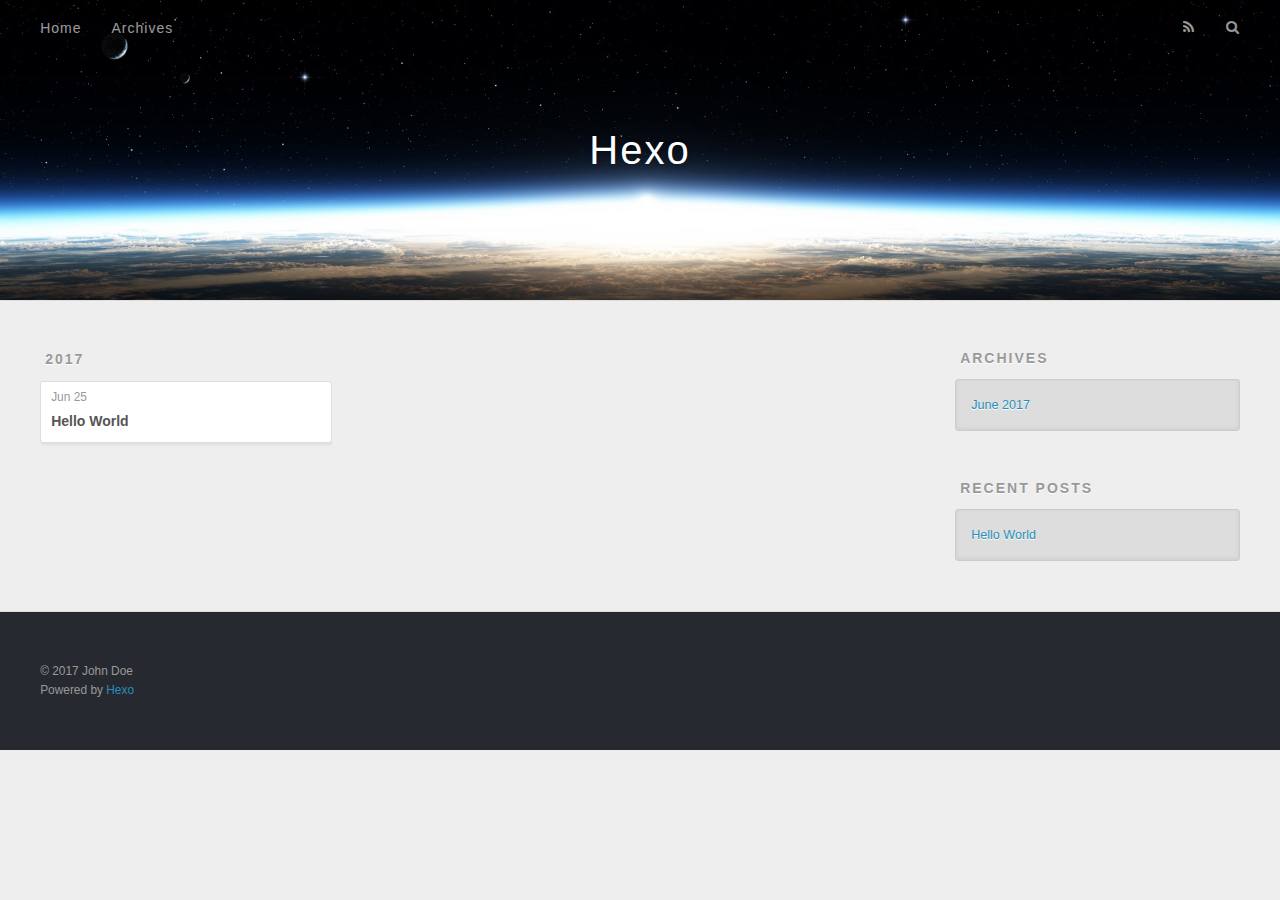
==== archives/index.html @ e37a4d8c "Site updated: 2017-06-25 23:27:03" ====
<!DOCTYPE html>
<html>
<head>
  <meta charset="utf-8">
  
  <title>Archives | Hexo</title>
  <meta name="viewport" content="width=device-width, initial-scale=1, maximum-scale=1">
  <meta property="og:type" content="website">
<meta property="og:title" content="Hexo">
<meta property="og:url" content="http://yoursite.com/archives/index.html">
<meta property="og:site_name" content="Hexo">
<meta name="twitter:card" content="summary">
<meta name="twitter:title" content="Hexo">
  
    <link rel="alternate" href="/atom.xml" title="Hexo" type="application/atom+xml">
  
  
    <link rel="icon" href="/favicon.png">
  
  
    <link href="//fonts.googleapis.com/css?family=Source+Code+Pro" rel="stylesheet" type="text/css">
  
  <link rel="stylesheet" href="/css/style.css">
  

</head>

<body>
  <div id="container">
    <div id="wrap">
      <header id="header">
  <div id="banner"></div>
  <div id="header-outer" class="outer">
    <div id="header-title" class="inner">
      <h1 id="logo-wrap">
        <a href="/" id="logo">Hexo</a>
      </h1>
      
    </div>
    <div id="header-inner" class="inner">
      <nav id="main-nav">
        <a id="main-nav-toggle" class="nav-icon"></a>
        
          <a class="main-nav-link" href="/">Home</a>
        
          <a class="main-nav-link" href="/archives">Archives</a>
        
      </nav>
      <nav id="sub-nav">
        
          <a id="nav-rss-link" class="nav-icon" href="/atom.xml" title="RSS Feed"></a>
        
        <a id="nav-search-btn" class="nav-icon" title="Search"></a>
      </nav>
      <div id="search-form-wrap">
        <form action="//google.com/search" method="get" accept-charset="UTF-8" class="search-form"><input type="search" name="q" class="search-form-input" placeholder="Search"><button type="submit" class="search-form-submit">&#xF002;</button><input type="hidden" name="sitesearch" value="http://yoursite.com"></form>
      </div>
    </div>
  </div>
</header>
      <div class="outer">
        <section id="main">
  
  
    
    
      
      
      <section class="archives-wrap">
        <div class="archive-year-wrap">
          <a href="/archives/2017" class="archive-year">2017</a>
        </div>
        <div class="archives">
    
    <article class="archive-article archive-type-post">
  <div class="archive-article-inner">
    <header class="archive-article-header">
      <a href="/2017/06/25/hello-world/" class="archive-article-date">
  <time datetime="2017-06-25T14:45:23.923Z" itemprop="datePublished">Jun 25</time>
</a>
      
  
    <h1 itemprop="name">
      <a class="archive-article-title" href="/2017/06/25/hello-world/">Hello World</a>
    </h1>
  

    </header>
  </div>
</article>
  
  
    </div></section>
  

</section>
        
          <aside id="sidebar">
  
    

  
    

  
    
  
    
  <div class="widget-wrap">
    <h3 class="widget-title">Archives</h3>
    <div class="widget">
      <ul class="archive-list"><li class="archive-list-item"><a class="archive-list-link" href="/archives/2017/06/">June 2017</a></li></ul>
    </div>
  </div>


  
    
  <div class="widget-wrap">
    <h3 class="widget-title">Recent Posts</h3>
    <div class="widget">
      <ul>
        
          <li>
            <a href="/2017/06/25/hello-world/">Hello World</a>
          </li>
        
      </ul>
    </div>
  </div>

  
</aside>
        
      </div>
      <footer id="footer">
  
  <div class="outer">
    <div id="footer-info" class="inner">
      &copy; 2017 John Doe<br>
      Powered by <a href="http://hexo.io/" target="_blank">Hexo</a>
    </div>
  </div>
</footer>
    </div>
    <nav id="mobile-nav">
  
    <a href="/" class="mobile-nav-link">Home</a>
  
    <a href="/archives" class="mobile-nav-link">Archives</a>
  
</nav>
    

<script src="//ajax.googleapis.com/ajax/libs/jquery/2.0.3/jquery.min.js"></script>


  <link rel="stylesheet" href="/fancybox/jquery.fancybox.css">
  <script src="/fancybox/jquery.fancybox.pack.js"></script>


<script src="/js/script.js"></script>

  </div>
</body>
</html>
---- css/style.css ----
body {
  width: 100%;
}
body:before,
body:after {
  content: "";
  display: table;
}
body:after {
  clear: both;
}
html,
body,
div,
span,
applet,
object,
iframe,
h1,
h2,
h3,
h4,
h5,
h6,
p,
blockquote,
pre,
a,
abbr,
acronym,
address,
big,
cite,
code,
del,
dfn,
em,
img,
ins,
kbd,
q,
s,
samp,
small,
strike,
strong,
sub,
sup,
tt,
var,
dl,
dt,
dd,
ol,
ul,
li,
fieldset,
form,
label,
legend,
table,
caption,
tbody,
tfoot,
thead,
tr,
th,
td {
  margin: 0;
  padding: 0;
  border: 0;
  outline: 0;
  font-weight: inherit;
  font-style: inherit;
  font-family: inherit;
  font-size: 100%;
  vertical-align: baseline;
}
body {
  line-height: 1;
  color: #000;
  background: #fff;
}
ol,
ul {
  list-style: none;
}
table {
  border-collapse: separate;
  border-spacing: 0;
  vertical-align: middle;
}
caption,
th,
td {
  text-align: left;
  font-weight: normal;
  vertical-align: middle;
}
a img {
  border: none;
}
input,
button {
  margin: 0;
  padding: 0;
}
input::-moz-focus-inner,
button::-moz-focus-inner {
  border: 0;
  padding: 0;
}
@font-face {
  font-family: FontAwesome;
  font-style: normal;
  font-weight: normal;
  src: url("fonts/fontawesome-webfont.eot?v=#4.0.3");
  src: url("fonts/fontawesome-webfont.eot?#iefix&v=#4.0.3") format("embedded-opentype"), url("fonts/fontawesome-webfont.woff?v=#4.0.3") format("woff"), url("fonts/fontawesome-webfont.ttf?v=#4.0.3") format("truetype"), url("fonts/fontawesome-webfont.svg#fontawesomeregular?v=#4.0.3") format("svg");
}
html,
body,
#container {
  height: 100%;
}
body {
  background: #eee;
  font: 14px "Helvetica Neue", Helvetica, Arial, sans-serif;
  -webkit-text-size-adjust: 100%;
}
.outer {
  max-width: 1220px;
  margin: 0 auto;
  padding: 0 20px;
}
.outer:before,
.outer:after {
  content: "";
  display: table;
}
.outer:after {
  clear: both;
}
.inner {
  display: inline;
  float: left;
  width: 98.33333333333333%;
  margin: 0 0.833333333333333%;
}
.left,
.alignleft {
  float: left;
}
.right,
.alignright {
  float: right;
}
.clear {
  clear: both;
}
#container {
  position: relative;
}
.mobile-nav-on {
  overflow: hidden;
}
#wrap {
  height: 100%;
  width: 100%;
  position: absolute;
  top: 0;
  left: 0;
  -webkit-transition: 0.2s ease-out;
  -moz-transition: 0.2s ease-out;
  -ms-transition: 0.2s ease-out;
  transition: 0.2s ease-out;
  z-index: 1;
  background: #eee;
}
.mobile-nav-on #wrap {
  left: 280px;
}
@media screen and (min-width: 768px) {
  #main {
    display: inline;
    float: left;
    width: 73.33333333333333%;
    margin: 0 0.833333333333333%;
  }
}
.article-date,
.article-category-link,
.archive-year,
.widget-title {
  text-decoration: none;
  text-transform: uppercase;
  letter-spacing: 2px;
  color: #999;
  margin-bottom: 1em;
  margin-left: 5px;
  line-height: 1em;
  text-shadow: 0 1px #fff;
  font-weight: bold;
}
.article-inner,
.archive-article-inner {
  background: #fff;
  -webkit-box-shadow: 1px 2px 3px #ddd;
  box-shadow: 1px 2px 3px #ddd;
  border: 1px solid #ddd;
  border-radius: 3px;
}
.article-entry h1,
.widget h1 {
  font-size: 2em;
}
.article-entry h2,
.widget h2 {
  font-size: 1.5em;
}
.article-entry h3,
.widget h3 {
  font-size: 1.3em;
}
.article-entry h4,
.widget h4 {
  font-size: 1.2em;
}
.article-entry h5,
.widget h5 {
  font-size: 1em;
}
.article-entry h6,
.widget h6 {
  font-size: 1em;
  color: #999;
}
.article-entry hr,
.widget hr {
  border: 1px dashed #ddd;
}
.article-entry strong,
.widget strong {
  font-weight: bold;
}
.article-entry em,
.widget em,
.article-entry cite,
.widget cite {
  font-style: italic;
}
.article-entry sup,
.widget sup,
.article-entry sub,
.widget sub {
  font-size: 0.75em;
  line-height: 0;
  position: relative;
  vertical-align: baseline;
}
.article-entry sup,
.widget sup {
  top: -0.5em;
}
.article-entry sub,
.widget sub {
  bottom: -0.2em;
}
.article-entry small,
.widget small {
  font-size: 0.85em;
}
.article-entry acronym,
.widget acronym,
.article-entry abbr,
.widget abbr {
  border-bottom: 1px dotted;
}
.article-entry ul,
.widget ul,
.article-entry ol,
.widget ol,
.article-entry dl,
.widget dl {
  margin: 0 20px;
  line-height: 1.6em;
}
.article-entry ul ul,
.widget ul ul,
.article-entry ol ul,
.widget ol ul,
.article-entry ul ol,
.widget ul ol,
.article-entry ol ol,
.widget ol ol {
  margin-top: 0;
  margin-bottom: 0;
}
.article-entry ul,
.widget ul {
  list-style: disc;
}
.article-entry ol,
.widget ol {
  list-style: decimal;
}
.article-entry dt,
.widget dt {
  font-weight: bold;
}
#header {
  height: 300px;
  position: relative;
  border-bottom: 1px solid #ddd;
}
#header:before,
#header:after {
  content: "";
  position: absolute;
  left: 0;
  right: 0;
  height: 40px;
}
#header:before {
  top: 0;
  background: -webkit-linear-gradient(rgba(0,0,0,0.2), transparent);
  background: -moz-linear-gradient(rgba(0,0,0,0.2), transparent);
  background: -ms-linear-gradient(rgba(0,0,0,0.2), transparent);
  background: linear-gradient(rgba(0,0,0,0.2), transparent);
}
#header:after {
  bottom: 0;
  background: -webkit-linear-gradient(transparent, rgba(0,0,0,0.2));
  background: -moz-linear-gradient(transparent, rgba(0,0,0,0.2));
  background: -ms-linear-gradient(transparent, rgba(0,0,0,0.2));
  background: linear-gradient(transparent, rgba(0,0,0,0.2));
}
#header-outer {
  height: 100%;
  position: relative;
}
#header-inner {
  position: relative;
  overflow: hidden;
}
#banner {
  position: absolute;
  top: 0;
  left: 0;
  width: 100%;
  height: 100%;
  background: url("images/banner.jpg") center #000;
  -webkit-background-size: cover;
  -moz-background-size: cover;
  background-size: cover;
  z-index: -1;
}
#header-title {
  text-align: center;
  height: 40px;
  position: absolute;
  top: 50%;
  left: 0;
  margin-top: -20px;
}
#logo,
#subtitle {
  text-decoration: none;
  color: #fff;
  font-weight: 300;
  text-shadow: 0 1px 4px rgba(0,0,0,0.3);
}
#logo {
  font-size: 40px;
  line-height: 40px;
  letter-spacing: 2px;
}
#subtitle {
  font-size: 16px;
  line-height: 16px;
  letter-spacing: 1px;
}
#subtitle-wrap {
  margin-top: 16px;
}
#main-nav {
  float: left;
  margin-left: -15px;
}
.nav-icon,
.main-nav-link {
  float: left;
  color: #fff;
  opacity: 0.6;
  text-decoration: none;
  text-shadow: 0 1px rgba(0,0,0,0.2);
  -webkit-transition: opacity 0.2s;
  -moz-transition: opacity 0.2s;
  -ms-transition: opacity 0.2s;
  transition: opacity 0.2s;
  display: block;
  padding: 20px 15px;
}
.nav-icon:hover,
.main-nav-link:hover {
  opacity: 1;
}
.nav-icon {
  font-family: FontAwesome;
  text-align: center;
  font-size: 14px;
  width: 14px;
  height: 14px;
  padding: 20px 15px;
  position: relative;
  cursor: pointer;
}
.main-nav-link {
  font-weight: 300;
  letter-spacing: 1px;
}
@media screen and (max-width: 479px) {
  .main-nav-link {
    display: none;
  }
}
#main-nav-toggle {
  display: none;
}
#main-nav-toggle:before {
  content: "\f0c9";
}
@media screen and (max-width: 479px) {
  #main-nav-toggle {
    display: block;
  }
}
#sub-nav {
  float: right;
  margin-right: -15px;
}
#nav-rss-link:before {
  content: "\f09e";
}
#nav-search-btn:before {
  content: "\f002";
}
#search-form-wrap {
  position: absolute;
  top: 15px;
  width: 150px;
  height: 30px;
  right: -150px;
  opacity: 0;
  -webkit-transition: 0.2s ease-out;
  -moz-transition: 0.2s ease-out;
  -ms-transition: 0.2s ease-out;
  transition: 0.2s ease-out;
}
#search-form-wrap.on {
  opacity: 1;
  right: 0;
}
@media screen and (max-width: 479px) {
  #search-form-wrap {
    width: 100%;
    right: -100%;
  }
}
.search-form {
  position: absolute;
  top: 0;
  left: 0;
  right: 0;
  background: #fff;
  padding: 5px 15px;
  border-radius: 15px;
  -webkit-box-shadow: 0 0 10px rgba(0,0,0,0.3);
  box-shadow: 0 0 10px rgba(0,0,0,0.3);
}
.search-form-input {
  border: none;
  background: none;
  color: #555;
  width: 100%;
  font: 13px "Helvetica Neue", Helvetica, Arial, sans-serif;
  outline: none;
}
.search-form-input::-webkit-search-results-decoration,
.search-form-input::-webkit-search-cancel-button {
  -webkit-appearance: none;
}
.search-form-submit {
  position: absolute;
  top: 50%;
  right: 10px;
  margin-top: -7px;
  font: 13px FontAwesome;
  border: none;
  background: none;
  color: #bbb;
  cursor: pointer;
}
.search-form-submit:hover,
.search-form-submit:focus {
  color: #777;
}
.article {
  margin: 50px 0;
}
.article-inner {
  overflow: hidden;
}
.article-meta:before,
.article-meta:after {
  content: "";
  display: table;
}
.article-meta:after {
  clear: both;
}
.article-date {
  float: left;
}
.article-category {
  float: left;
  line-height: 1em;
  color: #ccc;
  text-shadow: 0 1px #fff;
  margin-left: 8px;
}
.article-category:before {
  content: "\2022";
}
.article-category-link {
  margin: 0 12px 1em;
}
.article-header {
  padding: 20px 20px 0;
}
.article-title {
  text-decoration: none;
  font-size: 2em;
  font-weight: bold;
  color: #555;
  line-height: 1.1em;
  -webkit-transition: color 0.2s;
  -moz-transition: color 0.2s;
  -ms-transition: color 0.2s;
  transition: color 0.2s;
}
a.article-title:hover {
  color: #258fb8;
}
.article-entry {
  color: #555;
  padding: 0 20px;
}
.article-entry:before,
.article-entry:after {
  content: "";
  display: table;
}
.article-entry:after {
  clear: both;
}
.article-entry p,
.article-entry table {
  line-height: 1.6em;
  margin: 1.6em 0;
}
.article-entry h1,
.article-entry h2,
.article-entry h3,
.article-entry h4,
.article-entry h5,
.article-entry h6 {
  font-weight: bold;
}
.article-entry h1,
.article-entry h2,
.article-entry h3,
.article-entry h4,
.article-entry h5,
.article-entry h6 {
  line-height: 1.1em;
  margin: 1.1em 0;
}
.article-entry a {
  color: #258fb8;
  text-decoration: none;
}
.article-entry a:hover {
  text-decoration: underline;
}
.article-entry ul,
.article-entry ol,
.article-entry dl {
  margin-top: 1.6em;
  margin-bottom: 1.6em;
}
.article-entry img,
.article-entry video {
  max-width: 100%;
  height: auto;
  display: block;
  margin: auto;
}
.article-entry iframe {
  border: none;
}
.article-entry table {
  width: 100%;
  border-collapse: collapse;
  border-spacing: 0;
}
.article-entry th {
  font-weight: bold;
  border-bottom: 3px solid #ddd;
  padding-bottom: 0.5em;
}
.article-entry td {
  border-bottom: 1px solid #ddd;
  padding: 10px 0;
}
.article-entry blockquote {
  font-family: Georgia, "Times New Roman", serif;
  font-size: 1.4em;
  margin: 1.6em 20px;
  text-align: center;
}
.article-entry blockquote footer {
  font-size: 14px;
  margin: 1.6em 0;
  font-family: "Helvetica Neue", Helvetica, Arial, sans-serif;
}
.article-entry blockquote footer cite:before {
  content: "—";
  padding: 0 0.5em;
}
.article-entry .pullquote {
  text-align: left;
  width: 45%;
  margin: 0;
}
.article-entry .pullquote.left {
  margin-left: 0.5em;
  margin-right: 1em;
}
.article-entry .pullquote.right {
  margin-right: 0.5em;
  margin-left: 1em;
}
.article-entry .caption {
  color: #999;
  display: block;
  font-size: 0.9em;
  margin-top: 0.5em;
  position: relative;
  text-align: center;
}
.article-entry .video-container {
  position: relative;
  padding-top: 56.25%;
  height: 0;
  overflow: hidden;
}
.article-entry .video-container iframe,
.article-entry .video-container object,
.article-entry .video-container embed {
  position: absolute;
  top: 0;
  left: 0;
  width: 100%;
  height: 100%;
  margin-top: 0;
}
.article-more-link a {
  display: inline-block;
  line-height: 1em;
  padding: 6px 15px;
  border-radius: 15px;
  background: #eee;
  color: #999;
  text-shadow: 0 1px #fff;
  text-decoration: none;
}
.article-more-link a:hover {
  background: #258fb8;
  color: #fff;
  text-decoration: none;
  text-shadow: 0 1px #1e7293;
}
.article-footer {
  font-size: 0.85em;
  line-height: 1.6em;
  border-top: 1px solid #ddd;
  padding-top: 1.6em;
  margin: 0 20px 20px;
}
.article-footer:before,
.article-footer:after {
  content: "";
  display: table;
}
.article-footer:after {
  clear: both;
}
.article-footer a {
  color: #999;
  text-decoration: none;
}
.article-footer a:hover {
  color: #555;
}
.article-tag-list-item {
  float: left;
  margin-right: 10px;
}
.article-tag-list-link:before {
  content: "#";
}
.article-comment-link {
  float: right;
}
.article-comment-link:before {
  content: "\f075";
  font-family: FontAwesome;
  padding-right: 8px;
}
.article-share-link {
  cursor: pointer;
  float: right;
  margin-left: 20px;
}
.article-share-link:before {
  content: "\f064";
  font-family: FontAwesome;
  padding-right: 6px;
}
#article-nav {
  position: relative;
}
#article-nav:before,
#article-nav:after {
  content: "";
  display: table;
}
#article-nav:after {
  clear: both;
}
@media screen and (min-width: 768px) {
  #article-nav {
    margin: 50px 0;
  }
  #article-nav:before {
    width: 8px;
    height: 8px;
    position: absolute;
    top: 50%;
    left: 50%;
    margin-top: -4px;
    margin-left: -4px;
    content: "";
    border-radius: 50%;
    background: #ddd;
    -webkit-box-shadow: 0 1px 2px #fff;
    box-shadow: 0 1px 2px #fff;
  }
}
.article-nav-link-wrap {
  text-decoration: none;
  text-shadow: 0 1px #fff;
  color: #999;
  -webkit-box-sizing: border-box;
  -moz-box-sizing: border-box;
  box-sizing: border-box;
  margin-top: 50px;
  text-align: center;
  display: block;
}
.article-nav-link-wrap:hover {
  color: #555;
}
@media screen and (min-width: 768px) {
  .article-nav-link-wrap {
    width: 50%;
    margin-top: 0;
  }
}
@media screen and (min-width: 768px) {
  #article-nav-newer {
    float: left;
    text-align: right;
    padding-right: 20px;
  }
}
@media screen and (min-width: 768px) {
  #article-nav-older {
    float: right;
    text-align: left;
    padding-left: 20px;
  }
}
.article-nav-caption {
  text-transform: uppercase;
  letter-spacing: 2px;
  color: #ddd;
  line-height: 1em;
  font-weight: bold;
}
#article-nav-newer .article-nav-caption {
  margin-right: -2px;
}
.article-nav-title {
  font-size: 0.85em;
  line-height: 1.6em;
  margin-top: 0.5em;
}
.article-share-box {
  position: absolute;
  display: none;
  background: #fff;
  -webkit-box-shadow: 1px 2px 10px rgba(0,0,0,0.2);
  box-shadow: 1px 2px 10px rgba(0,0,0,0.2);
  border-radius: 3px;
  margin-left: -145px;
  overflow: hidden;
  z-index: 1;
}
.article-share-box.on {
  display: block;
}
.article-share-input {
  width: 100%;
  background: none;
  -webkit-box-sizing: border-box;
  -moz-box-sizing: border-box;
  box-sizing: border-box;
  font: 14px "Helvetica Neue", Helvetica, Arial, sans-serif;
  padding: 0 15px;
  color: #555;
  outline: none;
  border: 1px solid #ddd;
  border-radius: 3px 3px 0 0;
  height: 36px;
  line-height: 36px;
}
.article-share-links {
  background: #eee;
}
.article-share-links:before,
.article-share-links:after {
  content: "";
  display: table;
}
.article-share-links:after {
  clear: both;
}
.article-share-twitter,
.article-share-facebook,
.article-share-pinterest,
.article-share-google {
  width: 50px;
  height: 36px;
  display: block;
  float: left;
  position: relative;
  color: #999;
  text-shadow: 0 1px #fff;
}
.article-share-twitter:before,
.article-share-facebook:before,
.article-share-pinterest:before,
.article-share-google:before {
  font-size: 20px;
  font-family: FontAwesome;
  width: 20px;
  height: 20px;
  position: absolute;
  top: 50%;
  left: 50%;
  margin-top: -10px;
  margin-left: -10px;
  text-align: center;
}
.article-share-twitter:hover,
.article-share-facebook:hover,
.article-share-pinterest:hover,
.article-share-google:hover {
  color: #fff;
}
.article-share-twitter:before {
  content: "\f099";
}
.article-share-twitter:hover {
  background: #00aced;
  text-shadow: 0 1px #008abe;
}
.article-share-facebook:before {
  content: "\f09a";
}
.article-share-facebook:hover {
  background: #3b5998;
  text-shadow: 0 1px #2f477a;
}
.article-share-pinterest:before {
  content: "\f0d2";
}
.article-share-pinterest:hover {
  background: #cb2027;
  text-shadow: 0 1px #a21a1f;
}
.article-share-google:before {
  content: "\f0d5";
}
.article-share-google:hover {
  background: #dd4b39;
  text-shadow: 0 1px #be3221;
}
.article-gallery {
  background: #000;
  position: relative;
}
.article-gallery-photos {
  position: relative;
  overflow: hidden;
}
.article-gallery-img {
  display: none;
  max-width: 100%;
}
.article-gallery-img:first-child {
  display: block;
}
.article-gallery-img.loaded {
  position: absolute;
  display: block;
}
.article-gallery-img img {
  display: block;
  max-width: 100%;
  margin: 0 auto;
}
#comments {
  background: #fff;
  -webkit-box-shadow: 1px 2px 3px #ddd;
  box-shadow: 1px 2px 3px #ddd;
  padding: 20px;
  border: 1px solid #ddd;
  border-radius: 3px;
  margin: 50px 0;
}
#comments a {
  color: #258fb8;
}
.archives-wrap {
  margin: 50px 0;
}
.archives:before,
.archives:after {
  content: "";
  display: table;
}
.archives:after {
  clear: both;
}
.archive-year-wrap {
  margin-bottom: 1em;
}
.archives {
  -webkit-column-gap: 10px;
  -moz-column-gap: 10px;
  column-gap: 10px;
}
@media screen and (min-width: 480px) and (max-width: 767px) {
  .archives {
    -webkit-column-count: 2;
    -moz-column-count: 2;
    column-count: 2;
  }
}
@media screen and (min-width: 768px) {
  .archives {
    -webkit-column-count: 3;
    -moz-column-count: 3;
    column-count: 3;
  }
}
.archive-article {
  -webkit-column-break-inside: avoid;
  page-break-inside: avoid;
  overflow: hidden;
  break-inside: avoid-column;
}
.archive-article-inner {
  padding: 10px;
  margin-bottom: 15px;
}
.archive-article-title {
  text-decoration: none;
  font-weight: bold;
  color: #555;
  -webkit-transition: color 0.2s;
  -moz-transition: color 0.2s;
  -ms-transition: color 0.2s;
  transition: color 0.2s;
  line-height: 1.6em;
}
.archive-article-title:hover {
  color: #258fb8;
}
.archive-article-footer {
  margin-top: 1em;
}
.archive-article-date {
  color: #999;
  text-decoration: none;
  font-size: 0.85em;
  line-height: 1em;
  margin-bottom: 0.5em;
  display: block;
}
#page-nav {
  margin: 50px auto;
  background: #fff;
  -webkit-box-shadow: 1px 2px 3px #ddd;
  box-shadow: 1px 2px 3px #ddd;
  border: 1px solid #ddd;
  border-radius: 3px;
  text-align: center;
  color: #999;
  overflow: hidden;
}
#page-nav:before,
#page-nav:after {
  content: "";
  display: table;
}
#page-nav:after {
  clear: both;
}
#page-nav a,
#page-nav span {
  padding: 10px 20px;
  line-height: 1;
  height: 2ex;
}
#page-nav a {
  color: #999;
  text-decoration: none;
}
#page-nav a:hover {
  background: #999;
  color: #fff;
}
#page-nav .prev {
  float: left;
}
#page-nav .next {
  float: right;
}
#page-nav .page-number {
  display: inline-block;
}
@media screen and (max-width: 479px) {
  #page-nav .page-number {
    display: none;
  }
}
#page-nav .current {
  color: #555;
  font-weight: bold;
}
#page-nav .space {
  color: #ddd;
}
#footer {
  background: #262a30;
  padding: 50px 0;
  border-top: 1px solid #ddd;
  color: #999;
}
#footer a {
  color: #258fb8;
  text-decoration: none;
}
#footer a:hover {
  text-decoration: underline;
}
#footer-info {
  line-height: 1.6em;
  font-size: 0.85em;
}
.article-entry pre,
.article-entry .highlight {
  background: #2d2d2d;
  margin: 0 -20px;
  padding: 15px 20px;
  border-style: solid;
  border-color: #ddd;
  border-width: 1px 0;
  overflow: auto;
  color: #ccc;
  line-height: 22.400000000000002px;
}
.article-entry .highlight .gutter pre,
.article-entry .gist .gist-file .gist-data .line-numbers {
  color: #666;
  font-size: 0.85em;
}
.article-entry pre,
.article-entry code {
  font-family: "Source Code Pro", Consolas, Monaco, Menlo, Consolas, monospace;
}
.article-entry code {
  background: #eee;
  text-shadow: 0 1px #fff;
  padding: 0 0.3em;
}
.article-entry pre code {
  background: none;
  text-shadow: none;
  padding: 0;
}
.article-entry .highlight pre {
  border: none;
  margin: 0;
  padding: 0;
}
.article-entry .highlight table {
  margin: 0;
  width: auto;
}
.article-entry .highlight td {
  border: none;
  padding: 0;
}
.article-entry .highlight figcaption {
  font-size: 0.85em;
  color: #999;
  line-height: 1em;
  margin-bottom: 1em;
}
.article-entry .highlight figcaption:before,
.article-entry .highlight figcaption:after {
  content: "";
  display: table;
}
.article-entry .highlight figcaption:after {
  clear: both;
}
.article-entry .highlight figcaption a {
  float: right;
}
.article-entry .highlight .gutter pre {
  text-align: right;
  padding-right: 20px;
}
.article-entry .highlight .line {
  height: 22.400000000000002px;
}
.article-entry .highlight .line.marked {
  background: #515151;
}
.article-entry .gist {
  margin: 0 -20px;
  border-style: solid;
  border-color: #ddd;
  border-width: 1px 0;
  background: #2d2d2d;
  padding: 15px 20px 15px 0;
}
.article-entry .gist .gist-file {
  border: none;
  font-family: "Source Code Pro", Consolas, Monaco, Menlo, Consolas, monospace;
  margin: 0;
}
.article-entry .gist .gist-file .gist-data {
  background: none;
  border: none;
}
.article-entry .gist .gist-file .gist-data .line-numbers {
  background: none;
  border: none;
  padding: 0 20px 0 0;
}
.article-entry .gist .gist-file .gist-data .line-data {
  padding: 0 !important;
}
.article-entry .gist .gist-file .highlight {
  margin: 0;
  padding: 0;
  border: none;
}
.article-entry .gist .gist-file .gist-meta {
  background: #2d2d2d;
  color: #999;
  font: 0.85em "Helvetica Neue", Helvetica, Arial, sans-serif;
  text-shadow: 0 0;
  padding: 0;
  margin-top: 1em;
  margin-left: 20px;
}
.article-entry .gist .gist-file .gist-meta a {
  color: #258fb8;
  font-weight: normal;
}
.article-entry .gist .gist-file .gist-meta a:hover {
  text-decoration: underline;
}
pre .comment,
pre .title {
  color: #999;
}
pre .variable,
pre .attribute,
pre .tag,
pre .regexp,
pre .ruby .constant,
pre .xml .tag .title,
pre .xml .pi,
pre .xml .doctype,
pre .html .doctype,
pre .css .id,
pre .css .class,
pre .css .pseudo {
  color: #f2777a;
}
pre .number,
pre .preprocessor,
pre .built_in,
pre .literal,
pre .params,
pre .constant {
  color: #f99157;
}
pre .class,
pre .ruby .class .title,
pre .css .rules .attribute {
  color: #9c9;
}
pre .string,
pre .value,
pre .inheritance,
pre .header,
pre .ruby .symbol,
pre .xml .cdata {
  color: #9c9;
}
pre .css .hexcolor {
  color: #6cc;
}
pre .function,
pre .python .decorator,
pre .python .title,
pre .ruby .function .title,
pre .ruby .title .keyword,
pre .perl .sub,
pre .javascript .title,
pre .coffeescript .title {
  color: #69c;
}
pre .keyword,
pre .javascript .function {
  color: #c9c;
}
@media screen and (max-width: 479px) {
  #mobile-nav {
    position: absolute;
    top: 0;
    left: 0;
    width: 280px;
    height: 100%;
    background: #191919;
    border-right: 1px solid #fff;
  }
}
@media screen and (max-width: 479px) {
  .mobile-nav-link {
    display: block;
    color: #999;
    text-decoration: none;
    padding: 15px 20px;
    font-weight: bold;
  }
  .mobile-nav-link:hover {
    color: #fff;
  }
}
@media screen and (min-width: 768px) {
  #sidebar {
    display: inline;
    float: left;
    width: 23.333333333333332%;
    margin: 0 0.833333333333333%;
  }
}
.widget-wrap {
  margin: 50px 0;
}
.widget {
  color: #777;
  text-shadow: 0 1px #fff;
  background: #ddd;
  -webkit-box-shadow: 0 -1px 4px #ccc inset;
  box-shadow: 0 -1px 4px #ccc inset;
  border: 1px solid #ccc;
  padding: 15px;
  border-radius: 3px;
}
.widget a {
  color: #258fb8;
  text-decoration: none;
}
.widget a:hover {
  text-decoration: underline;
}
.widget ul ul,
.widget ol ul,
.widget dl ul,
.widget ul ol,
.widget ol ol,
.widget dl ol,
.widget ul dl,
.widget ol dl,
.widget dl dl {
  margin-left: 15px;
  list-style: disc;
}
.widget {
  line-height: 1.6em;
  word-wrap: break-word;
  font-size: 0.9em;
}
.widget ul,
.widget ol {
  list-style: none;
  margin: 0;
}
.widget ul ul,
.widget ol ul,
.widget ul ol,
.widget ol ol {
  margin: 0 20px;
}
.widget ul ul,
.widget ol ul {
  list-style: disc;
}
.widget ul ol,
.widget ol ol {
  list-style: decimal;
}
.category-list-count,
.tag-list-count,
.archive-list-count {
  padding-left: 5px;
  color: #999;
  font-size: 0.85em;
}
.category-list-count:before,
.tag-list-count:before,
.archive-list-count:before {
  content: "(";
}
.category-list-count:after,
.tag-list-count:after,
.archive-list-count:after {
  content: ")";
}
.tagcloud a {
  margin-right: 5px;
  display: inline-block;
}
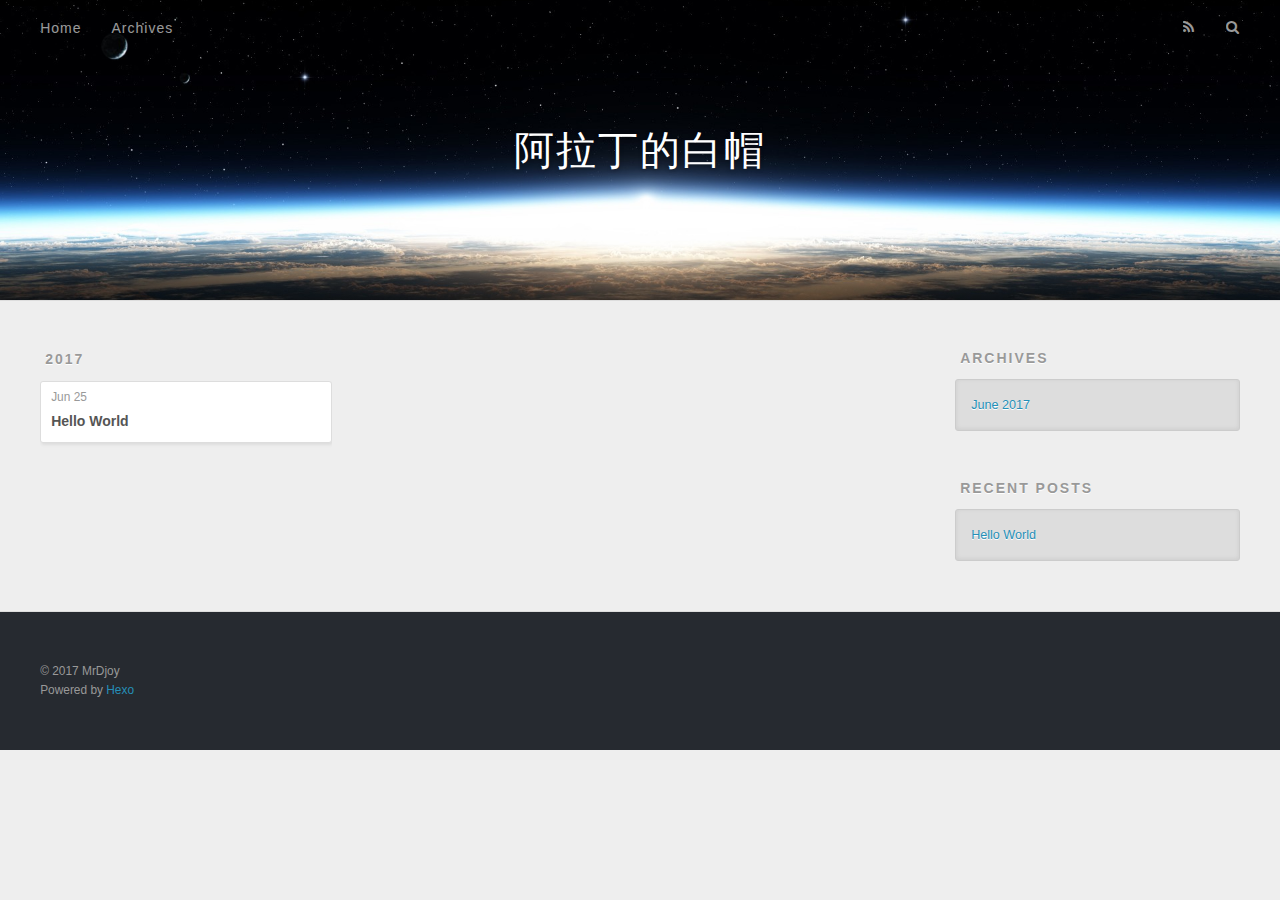
==== commit c2e4f85e: "Site updated: 2017-06-26 00:53:43" ====
--- a/archives/index.html
+++ b/archives/index.html
@@ -3,16 +3,19 @@
 <head>
   <meta charset="utf-8">
   
-  <title>Archives | Hexo</title>
+  <title>Archives | 阿拉丁的白帽</title>
   <meta name="viewport" content="width=device-width, initial-scale=1, maximum-scale=1">
-  <meta property="og:type" content="website">
-<meta property="og:title" content="Hexo">
+  <meta name="description" content="分享 发现 寻乐">
+<meta property="og:type" content="website">
+<meta property="og:title" content="阿拉丁的白帽">
 <meta property="og:url" content="http://yoursite.com/archives/index.html">
-<meta property="og:site_name" content="Hexo">
+<meta property="og:site_name" content="阿拉丁的白帽">
+<meta property="og:description" content="分享 发现 寻乐">
 <meta name="twitter:card" content="summary">
-<meta name="twitter:title" content="Hexo">
+<meta name="twitter:title" content="阿拉丁的白帽">
+<meta name="twitter:description" content="分享 发现 寻乐">
   
-    <link rel="alternate" href="/atom.xml" title="Hexo" type="application/atom+xml">
+    <link rel="alternate" href="/atom.xml" title="阿拉丁的白帽" type="application/atom+xml">
   
   
     <link rel="icon" href="/favicon.png">
@@ -33,7 +36,7 @@
   <div id="header-outer" class="outer">
     <div id="header-title" class="inner">
       <h1 id="logo-wrap">
-        <a href="/" id="logo">Hexo</a>
+        <a href="/" id="logo">阿拉丁的白帽</a>
       </h1>
       
     </div>
@@ -137,7 +140,7 @@
   
   <div class="outer">
     <div id="footer-info" class="inner">
-      &copy; 2017 John Doe<br>
+      &copy; 2017 MrDjoy<br>
       Powered by <a href="http://hexo.io/" target="_blank">Hexo</a>
     </div>
   </div>
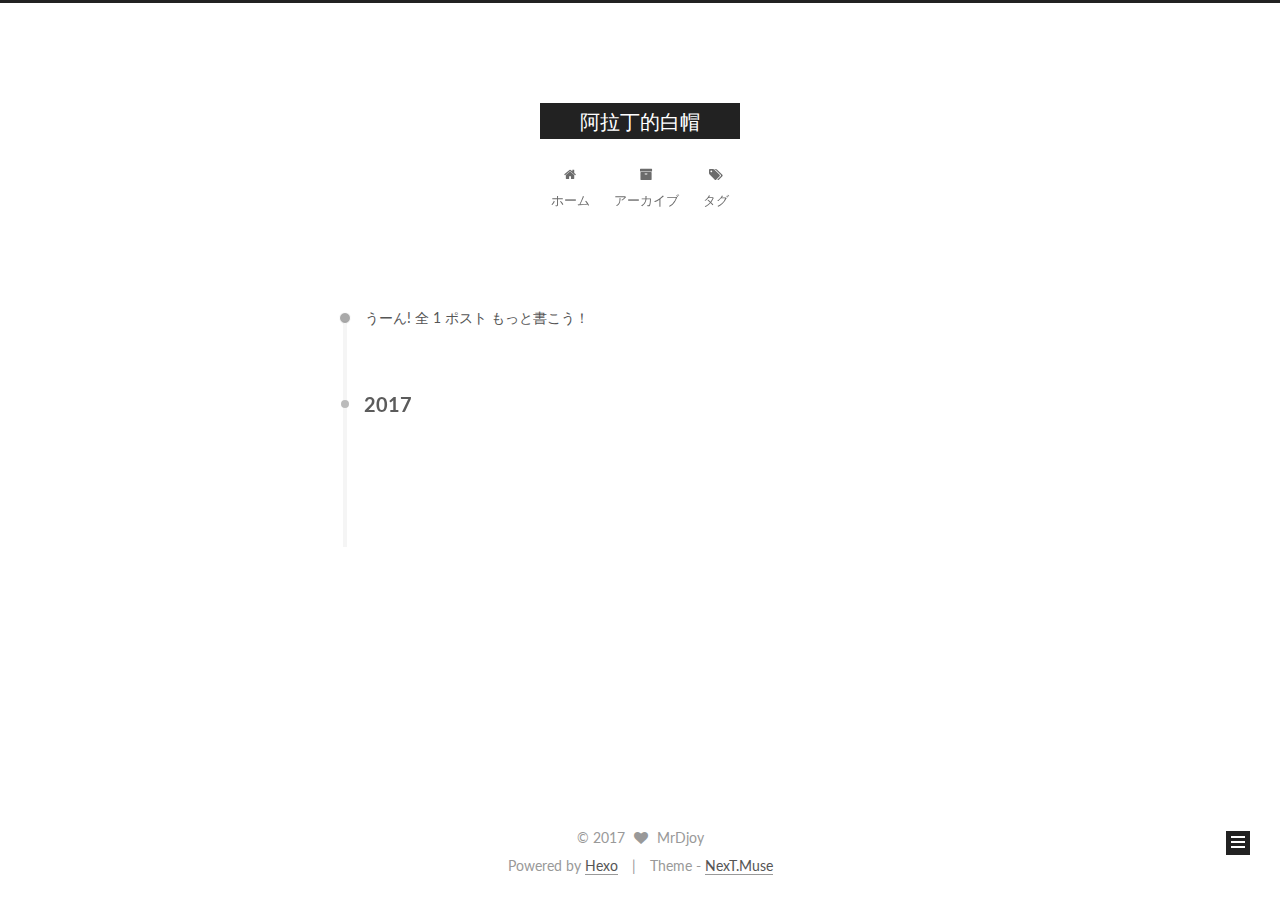
==== commit 0a0d70ca: "Site updated: 2017-06-29 00:09:49" ====
--- a/archives/index.html
+++ b/archives/index.html
@@ -1,11 +1,99 @@
-<!DOCTYPE html>
-<html>
+<!doctype html>
+
+
+
+  
+
+
+<html class="theme-next muse use-motion" lang="">
 <head>
-  <meta charset="utf-8">
-  
-  <title>Archives | 阿拉丁的白帽</title>
-  <meta name="viewport" content="width=device-width, initial-scale=1, maximum-scale=1">
-  <meta name="description" content="分享 发现 寻乐">
+  <meta charset="UTF-8"/>
+<meta http-equiv="X-UA-Compatible" content="IE=edge" />
+<meta name="viewport" content="width=device-width, initial-scale=1, maximum-scale=1"/>
+
+
+
+
+
+
+
+
+
+<meta http-equiv="Cache-Control" content="no-transform" />
+<meta http-equiv="Cache-Control" content="no-siteapp" />
+
+
+
+
+
+
+
+
+
+
+
+
+
+
+
+  
+  
+  <link href="/lib/fancybox/source/jquery.fancybox.css?v=2.1.5" rel="stylesheet" type="text/css" />
+
+
+
+
+  
+  
+  
+  
+
+  
+    
+    
+  
+
+  
+
+  
+
+  
+
+  
+
+  
+    
+    
+    <link href="//fonts.googleapis.com/css?family=Lato:300,300italic,400,400italic,700,700italic&subset=latin,latin-ext" rel="stylesheet" type="text/css">
+  
+
+
+
+
+
+
+<link href="/lib/font-awesome/css/font-awesome.min.css?v=4.6.2" rel="stylesheet" type="text/css" />
+
+<link href="/css/main.css?v=5.1.1" rel="stylesheet" type="text/css" />
+
+
+  <meta name="keywords" content="Hexo, NexT" />
+
+
+
+
+
+
+
+
+  <link rel="shortcut icon" type="image/x-icon" href="/favicon.ico?v=5.1.1" />
+
+
+
+
+
+
+<meta name="description" content="分享 发现 寻乐">
 <meta property="og:type" content="website">
 <meta property="og:title" content="阿拉丁的白帽">
 <meta property="og:url" content="http://yoursite.com/archives/index.html">
@@ -14,156 +102,456 @@
 <meta name="twitter:card" content="summary">
 <meta name="twitter:title" content="阿拉丁的白帽">
 <meta name="twitter:description" content="分享 发现 寻乐">
-  
-    <link rel="alternate" href="/atom.xml" title="阿拉丁的白帽" type="application/atom+xml">
-  
-  
-    <link rel="icon" href="/favicon.png">
-  
-  
-    <link href="//fonts.googleapis.com/css?family=Source+Code+Pro" rel="stylesheet" type="text/css">
-  
-  <link rel="stylesheet" href="/css/style.css">
-  
+
+
+
+<script type="text/javascript" id="hexo.configurations">
+  var NexT = window.NexT || {};
+  var CONFIG = {
+    root: '/',
+    scheme: 'Muse',
+    sidebar: {"position":"left","display":"post","offset":12,"offset_float":0,"b2t":false,"scrollpercent":false},
+    fancybox: true,
+    motion: true,
+    duoshuo: {
+      userId: '0',
+      author: 'Author'
+    },
+    algolia: {
+      applicationID: '',
+      apiKey: '',
+      indexName: '',
+      hits: {"per_page":10},
+      labels: {"input_placeholder":"Search for Posts","hits_empty":"We didn't find any results for the search: ${query}","hits_stats":"${hits} results found in ${time} ms"}
+    }
+  };
+</script>
+
+
+
+  <link rel="canonical" href="http://yoursite.com/archives/"/>
+
+
+
+
+
+  <title>アーカイブ | 阿拉丁的白帽</title>
+  
+
+
+
+
+
+
+
+
+
+
+
+
+
 
 </head>
 
-<body>
-  <div id="container">
-    <div id="wrap">
-      <header id="header">
-  <div id="banner"></div>
-  <div id="header-outer" class="outer">
-    <div id="header-title" class="inner">
-      <h1 id="logo-wrap">
-        <a href="/" id="logo">阿拉丁的白帽</a>
-      </h1>
-      
+<body itemscope itemtype="http://schema.org/WebPage" lang="">
+
+  
+  
+    
+  
+
+  <div class="container sidebar-position-left  page-archive  ">
+    <div class="headband"></div>
+
+    <header id="header" class="header" itemscope itemtype="http://schema.org/WPHeader">
+      <div class="header-inner"><div class="site-brand-wrapper">
+  <div class="site-meta ">
+    
+
+    <div class="custom-logo-site-title">
+      <a href="/"  class="brand" rel="start">
+        <span class="logo-line-before"><i></i></span>
+        <span class="site-title">阿拉丁的白帽</span>
+        <span class="logo-line-after"><i></i></span>
+      </a>
     </div>
-    <div id="header-inner" class="inner">
-      <nav id="main-nav">
-        <a id="main-nav-toggle" class="nav-icon"></a>
-        
-          <a class="main-nav-link" href="/">Home</a>
-        
-          <a class="main-nav-link" href="/archives">Archives</a>
-        
-      </nav>
-      <nav id="sub-nav">
-        
-          <a id="nav-rss-link" class="nav-icon" href="/atom.xml" title="RSS Feed"></a>
-        
-        <a id="nav-search-btn" class="nav-icon" title="Search"></a>
-      </nav>
-      <div id="search-form-wrap">
-        <form action="//google.com/search" method="get" accept-charset="UTF-8" class="search-form"><input type="search" name="q" class="search-form-input" placeholder="Search"><button type="submit" class="search-form-submit">&#xF002;</button><input type="hidden" name="sitesearch" value="http://yoursite.com"></form>
+      
+        <p class="site-subtitle"></p>
+      
+  </div>
+
+  <div class="site-nav-toggle">
+    <button>
+      <span class="btn-bar"></span>
+      <span class="btn-bar"></span>
+      <span class="btn-bar"></span>
+    </button>
+  </div>
+</div>
+
+<nav class="site-nav">
+  
+
+  
+    <ul id="menu" class="menu">
+      
+        
+        <li class="menu-item menu-item-home">
+          <a href="/" rel="section">
+            
+              <i class="menu-item-icon fa fa-fw fa-home"></i> <br />
+            
+            ホーム
+          </a>
+        </li>
+      
+        
+        <li class="menu-item menu-item-archives">
+          <a href="/archives/" rel="section">
+            
+              <i class="menu-item-icon fa fa-fw fa-archive"></i> <br />
+            
+            アーカイブ
+          </a>
+        </li>
+      
+        
+        <li class="menu-item menu-item-tags">
+          <a href="/tags/" rel="section">
+            
+              <i class="menu-item-icon fa fa-fw fa-tags"></i> <br />
+            
+            タグ
+          </a>
+        </li>
+      
+
+      
+    </ul>
+  
+
+  
+</nav>
+
+
+
+ </div>
+    </header>
+
+    <main id="main" class="main">
+      <div class="main-inner">
+        <div class="content-wrap">
+          <div id="content" class="content">
+            
+
+  <section id="posts" class="posts-collapse">
+    <span class="archive-move-on"></span>
+
+    <span class="archive-page-counter">
+      
+      
+      
+        
+      
+      うーん! 全 1 ポスト もっと書こう！
+    </span>
+
+    
+
+      
+      
+      
+
+      
+        
+        <div class="collection-title">
+          <h2 class="archive-year motion-element" id="archive-year-2017">2017</h2>
+        </div>
+      
+      
+
+      
+
+  <article class="post post-type-normal" itemscope itemtype="http://schema.org/Article">
+    <header class="post-header">
+
+      <h2 class="post-title">
+        
+            <a class="post-title-link" href="/2017/06/25/hello-world/" itemprop="url">
+              
+                <span itemprop="name">Hello World</span>
+              
+            </a>
+        
+      </h2>
+
+      <div class="post-meta">
+        <time class="post-time" itemprop="dateCreated"
+              datetime="2017-06-25T22:45:23+08:00"
+              content="2017-06-25" >
+          06-25
+        </time>
       </div>
+
+    </header>
+  </article>
+
+
+
+    
+
+  </section>
+
+  
+
+
+
+          </div>
+          
+
+
+          
+
+        </div>
+        
+          
+  
+  <div class="sidebar-toggle">
+    <div class="sidebar-toggle-line-wrap">
+      <span class="sidebar-toggle-line sidebar-toggle-line-first"></span>
+      <span class="sidebar-toggle-line sidebar-toggle-line-middle"></span>
+      <span class="sidebar-toggle-line sidebar-toggle-line-last"></span>
     </div>
   </div>
-</header>
-      <div class="outer">
-        <section id="main">
-  
-  
-    
-    
-      
-      
-      <section class="archives-wrap">
-        <div class="archive-year-wrap">
-          <a href="/archives/2017" class="archive-year">2017</a>
+
+  <aside id="sidebar" class="sidebar">
+    <div class="sidebar-inner">
+
+      
+
+      
+
+      <section class="site-overview sidebar-panel sidebar-panel-active">
+        <div class="site-author motion-element" itemprop="author" itemscope itemtype="http://schema.org/Person">
+          <img class="site-author-image" itemprop="image"
+               src="/images/avatar.gif"
+               alt="MrDjoy" />
+          <p class="site-author-name" itemprop="name">MrDjoy</p>
+           
+              <p class="site-description motion-element" itemprop="description">分享 发现 寻乐</p>
+          
         </div>
-        <div class="archives">
-    
-    <article class="archive-article archive-type-post">
-  <div class="archive-article-inner">
-    <header class="archive-article-header">
-      <a href="/2017/06/25/hello-world/" class="archive-article-date">
-  <time datetime="2017-06-25T14:45:23.923Z" itemprop="datePublished">Jun 25</time>
-</a>
-      
-  
-    <h1 itemprop="name">
-      <a class="archive-article-title" href="/2017/06/25/hello-world/">Hello World</a>
-    </h1>
-  
-
-    </header>
+        <nav class="site-state motion-element">
+
+          
+            <div class="site-state-item site-state-posts">
+              <a href="/archives/">
+                <span class="site-state-item-count">1</span>
+                <span class="site-state-item-name">ポスト</span>
+              </a>
+            </div>
+          
+
+          
+
+          
+
+        </nav>
+
+        
+
+        <div class="links-of-author motion-element">
+          
+        </div>
+
+        
+        
+
+        
+        
+
+        
+
+
+      </section>
+
+      
+
+      
+
+    </div>
+  </aside>
+
+
+        
+      </div>
+    </main>
+
+    <footer id="footer" class="footer">
+      <div class="footer-inner">
+        <div class="copyright" >
+  
+  &copy; 
+  <span itemprop="copyrightYear">2017</span>
+  <span class="with-love">
+    <i class="fa fa-heart"></i>
+  </span>
+  <span class="author" itemprop="copyrightHolder">MrDjoy</span>
+</div>
+
+
+<div class="powered-by">
+  Powered by <a class="theme-link" href="https://hexo.io">Hexo</a>
+</div>
+
+<div class="theme-info">
+  Theme -
+  <a class="theme-link" href="https://github.com/iissnan/hexo-theme-next">
+    NexT.Muse
+  </a>
+</div>
+
+
+        
+
+        
+      </div>
+    </footer>
+
+    
+      <div class="back-to-top">
+        <i class="fa fa-arrow-up"></i>
+        
+      </div>
+    
+
   </div>
-</article>
-  
-  
-    </div></section>
-  
-
-</section>
-        
-          <aside id="sidebar">
-  
-    
-
-  
-    
-
-  
-    
-  
-    
-  <div class="widget-wrap">
-    <h3 class="widget-title">Archives</h3>
-    <div class="widget">
-      <ul class="archive-list"><li class="archive-list-item"><a class="archive-list-link" href="/archives/2017/06/">June 2017</a></li></ul>
-    </div>
-  </div>
-
-
-  
-    
-  <div class="widget-wrap">
-    <h3 class="widget-title">Recent Posts</h3>
-    <div class="widget">
-      <ul>
-        
-          <li>
-            <a href="/2017/06/25/hello-world/">Hello World</a>
-          </li>
-        
-      </ul>
-    </div>
-  </div>
-
-  
-</aside>
-        
-      </div>
-      <footer id="footer">
-  
-  <div class="outer">
-    <div id="footer-info" class="inner">
-      &copy; 2017 MrDjoy<br>
-      Powered by <a href="http://hexo.io/" target="_blank">Hexo</a>
-    </div>
-  </div>
-</footer>
-    </div>
-    <nav id="mobile-nav">
-  
-    <a href="/" class="mobile-nav-link">Home</a>
-  
-    <a href="/archives" class="mobile-nav-link">Archives</a>
-  
-</nav>
-    
-
-<script src="//ajax.googleapis.com/ajax/libs/jquery/2.0.3/jquery.min.js"></script>
-
-
-  <link rel="stylesheet" href="/fancybox/jquery.fancybox.css">
-  <script src="/fancybox/jquery.fancybox.pack.js"></script>
-
-
-<script src="/js/script.js"></script>
-
-  </div>
+
+  
+
+<script type="text/javascript">
+  if (Object.prototype.toString.call(window.Promise) !== '[object Function]') {
+    window.Promise = null;
+  }
+</script>
+
+
+
+
+
+
+
+
+
+  
+
+
+
+
+
+
+
+
+
+
+
+
+  
+  <script type="text/javascript" src="/lib/jquery/index.js?v=2.1.3"></script>
+
+  
+  <script type="text/javascript" src="/lib/fastclick/lib/fastclick.min.js?v=1.0.6"></script>
+
+  
+  <script type="text/javascript" src="/lib/jquery_lazyload/jquery.lazyload.js?v=1.9.7"></script>
+
+  
+  <script type="text/javascript" src="/lib/velocity/velocity.min.js?v=1.2.1"></script>
+
+  
+  <script type="text/javascript" src="/lib/velocity/velocity.ui.min.js?v=1.2.1"></script>
+
+  
+  <script type="text/javascript" src="/lib/fancybox/source/jquery.fancybox.pack.js?v=2.1.5"></script>
+
+
+  
+
+
+  <script type="text/javascript" src="/js/src/utils.js?v=5.1.1"></script>
+
+  <script type="text/javascript" src="/js/src/motion.js?v=5.1.1"></script>
+
+
+
+  
+  
+
+  
+  
+    <script type="text/javascript" id="motion.page.archive">
+      $('.archive-year').velocity('transition.slideLeftIn');
+    </script>
+  
+
+
+  
+
+
+  <script type="text/javascript" src="/js/src/bootstrap.js?v=5.1.1"></script>
+
+
+
+  
+
+
+  
+
+
+
+
+	
+
+
+
+
+
+  
+
+
+
+
+
+  
+
+
+
+
+
+  
+
+
+
+
+
+
+  
+
+
+
+
+
+  
+
+  
+
+  
+
+  
+
+  
+
+  
+
 </body>
-</html>+</html>
--- a/css/main.css
+++ b/css/main.css
@@ -0,0 +1,2529 @@
+/* normalize.css v3.0.2 | MIT License | git.io/normalize */
+html {
+  font-family: sans-serif; /* 1 */
+  -ms-text-size-adjust: 100%; /* 2 */
+  -webkit-text-size-adjust: 100%; /* 2 */
+}
+body {
+  margin: 0;
+}
+article,
+aside,
+details,
+figcaption,
+figure,
+footer,
+header,
+hgroup,
+main,
+menu,
+nav,
+section,
+summary {
+  display: block;
+}
+audio,
+canvas,
+progress,
+video {
+  display: inline-block; /* 1 */
+  vertical-align: baseline; /* 2 */
+}
+audio:not([controls]) {
+  display: none;
+  height: 0;
+}
+[hidden],
+template {
+  display: none;
+}
+a {
+  background-color: transparent;
+}
+a:active,
+a:hover {
+  outline: 0;
+}
+abbr[title] {
+  border-bottom: 1px dotted;
+}
+b,
+strong {
+  font-weight: bold;
+}
+dfn {
+  font-style: italic;
+}
+h1 {
+  font-size: 2em;
+  margin: 0.67em 0;
+}
+mark {
+  background: #ff0;
+  color: #000;
+}
+small {
+  font-size: 80%;
+}
+sub,
+sup {
+  font-size: 75%;
+  line-height: 0;
+  position: relative;
+  vertical-align: baseline;
+}
+sup {
+  top: -0.5em;
+}
+sub {
+  bottom: -0.25em;
+}
+img {
+  border: 0;
+}
+svg:not(:root) {
+  overflow: hidden;
+}
+figure {
+  margin: 1em 40px;
+}
+hr {
+  -moz-box-sizing: content-box;
+  box-sizing: content-box;
+  height: 0;
+}
+pre {
+  overflow: auto;
+}
+code,
+kbd,
+pre,
+samp {
+  font-family: monospace, monospace;
+  font-size: 1em;
+}
+button,
+input,
+optgroup,
+select,
+textarea {
+  color: inherit; /* 1 */
+  font: inherit; /* 2 */
+  margin: 0; /* 3 */
+}
+button {
+  overflow: visible;
+}
+button,
+select {
+  text-transform: none;
+}
+button,
+html input[type="button"],
+input[type="reset"],
+input[type="submit"] {
+  -webkit-appearance: button; /* 2 */
+  cursor: pointer; /* 3 */
+}
+button[disabled],
+html input[disabled] {
+  cursor: default;
+}
+button::-moz-focus-inner,
+input::-moz-focus-inner {
+  border: 0;
+  padding: 0;
+}
+input {
+  line-height: normal;
+}
+input[type="checkbox"],
+input[type="radio"] {
+  box-sizing: border-box; /* 1 */
+  padding: 0; /* 2 */
+}
+input[type="number"]::-webkit-inner-spin-button,
+input[type="number"]::-webkit-outer-spin-button {
+  height: auto;
+}
+input[type="search"] {
+  -webkit-appearance: textfield; /* 1 */
+  -moz-box-sizing: content-box;
+  -webkit-box-sizing: content-box; /* 2 */
+  box-sizing: content-box;
+}
+input[type="search"]::-webkit-search-cancel-button,
+input[type="search"]::-webkit-search-decoration {
+  -webkit-appearance: none;
+}
+fieldset {
+  border: 1px solid #c0c0c0;
+  margin: 0 2px;
+  padding: 0.35em 0.625em 0.75em;
+}
+legend {
+  border: 0; /* 1 */
+  padding: 0; /* 2 */
+}
+textarea {
+  overflow: auto;
+}
+optgroup {
+  font-weight: bold;
+}
+table {
+  border-collapse: collapse;
+  border-spacing: 0;
+}
+td,
+th {
+  padding: 0;
+}
+::selection {
+  background: #262a30;
+  color: #fff;
+}
+body {
+  position: relative;
+  font-family: 'Lato', "PingFang SC", "Microsoft YaHei", sans-serif;
+  font-size: 14px;
+  line-height: 2;
+  color: #555;
+  background: #fff;
+}
+@media (max-width: 767px) {
+  body {
+    padding-right: 0 !important;
+  }
+}
+@media (min-width: 768px) and (max-width: 991px) {
+  body {
+    padding-right: 0 !important;
+  }
+}
+@media (min-width: 1600px) {
+  body {
+    font-size: 16px;
+  }
+}
+h1,
+h2,
+h3,
+h4,
+h5,
+h6 {
+  margin: 0;
+  padding: 0;
+  font-weight: bold;
+  line-height: 1.5;
+  font-family: 'Lato', "PingFang SC", "Microsoft YaHei", sans-serif;
+}
+h2,
+h3,
+h4,
+h5,
+h6 {
+  margin: 20px 0 15px;
+}
+h1 {
+  font-size: 22px;
+}
+@media (max-width: 767px) {
+  h1 {
+    font-size: 18px;
+  }
+}
+h2 {
+  font-size: 20px;
+}
+@media (max-width: 767px) {
+  h2 {
+    font-size: 16px;
+  }
+}
+h3 {
+  font-size: 18px;
+}
+@media (max-width: 767px) {
+  h3 {
+    font-size: 14px;
+  }
+}
+h4 {
+  font-size: 16px;
+}
+@media (max-width: 767px) {
+  h4 {
+    font-size: 12px;
+  }
+}
+h5 {
+  font-size: 14px;
+}
+@media (max-width: 767px) {
+  h5 {
+    font-size: 10px;
+  }
+}
+h6 {
+  font-size: 12px;
+}
+@media (max-width: 767px) {
+  h6 {
+    font-size: 8px;
+  }
+}
+p {
+  margin: 0 0 25px 0;
+}
+a {
+  color: #555;
+  text-decoration: none;
+  border-bottom: 1px solid #999;
+  word-wrap: break-word;
+}
+a:hover {
+  color: #222;
+  border-bottom-color: #222;
+}
+blockquote {
+  margin: 0;
+  padding: 0;
+}
+img {
+  display: block;
+  margin: auto;
+  max-width: 100%;
+  height: auto;
+}
+hr {
+  margin: 40px 0;
+  height: 3px;
+  border: none;
+  background-color: #ddd;
+  background-image: repeating-linear-gradient(-45deg, #fff, #fff 4px, transparent 4px, transparent 8px);
+}
+blockquote {
+  padding: 0 15px;
+  color: #666;
+  border-left: 4px solid #ddd;
+}
+blockquote cite::before {
+  content: "-";
+  padding: 0 5px;
+}
+dt {
+  font-weight: 700;
+}
+dd {
+  margin: 0;
+  padding: 0;
+}
+.text-left {
+  text-align: left;
+}
+.text-center {
+  text-align: center;
+}
+.text-right {
+  text-align: right;
+}
+.text-justify {
+  text-align: justify;
+}
+.text-nowrap {
+  white-space: nowrap;
+}
+.text-lowercase {
+  text-transform: lowercase;
+}
+.text-uppercase {
+  text-transform: uppercase;
+}
+.text-capitalize {
+  text-transform: capitalize;
+}
+.center-block {
+  display: block;
+  margin-left: auto;
+  margin-right: auto;
+}
+.clearfix:before,
+.clearfix:after {
+  content: " ";
+  display: table;
+}
+.clearfix:after {
+  clear: both;
+}
+.pullquote {
+  width: 45%;
+}
+.pullquote.left {
+  float: left;
+  margin-left: 5px;
+  margin-right: 10px;
+}
+.pullquote.right {
+  float: right;
+  margin-left: 10px;
+  margin-right: 5px;
+}
+.affix.affix.affix {
+  position: fixed;
+}
+.translation {
+  margin-top: -20px;
+  font-size: 14px;
+  color: #999;
+}
+.scrollbar-measure {
+  width: 100px;
+  height: 100px;
+  overflow: scroll;
+  position: absolute;
+  top: -9999px;
+}
+.use-motion .motion-element {
+  opacity: 0;
+}
+table {
+  margin: 20px 0;
+  width: 100%;
+  border-collapse: collapse;
+  border-spacing: 0;
+  border: 1px solid #ddd;
+  font-size: 14px;
+  table-layout: fixed;
+  word-wrap: break-all;
+}
+table>tbody>tr:nth-of-type(odd) {
+  background-color: #f9f9f9;
+}
+table>tbody>tr:hover {
+  background-color: #f5f5f5;
+}
+caption,
+th,
+td {
+  padding: 8px;
+  text-align: left;
+  vertical-align: middle;
+  font-weight: normal;
+}
+th,
+td {
+  border-bottom: 3px solid #ddd;
+  border-right: 1px solid #eee;
+}
+th {
+  padding-bottom: 10px;
+  font-weight: 700;
+}
+td {
+  border-bottom-width: 1px;
+}
+html,
+body {
+  height: 100%;
+}
+.container {
+  position: relative;
+  min-height: 100%;
+}
+.header-inner {
+  margin: 0 auto;
+  padding: 100px 0 70px;
+  width: 700px;
+}
+@media (min-width: 1600px) {
+  .container .header-inner {
+    width: 900px;
+  }
+}
+.main {
+  padding-bottom: 150px;
+}
+.main-inner {
+  margin: 0 auto;
+  width: 700px;
+}
+@media (min-width: 1600px) {
+  .container .main-inner {
+    width: 900px;
+  }
+}
+.footer {
+  position: absolute;
+  left: 0;
+  bottom: 0;
+  width: 100%;
+  min-height: 50px;
+}
+.footer-inner {
+  box-sizing: border-box;
+  margin: 20px auto;
+  width: 700px;
+}
+@media (min-width: 1600px) {
+  .container .footer-inner {
+    width: 900px;
+  }
+}
+pre,
+.highlight {
+  overflow: auto;
+  margin: 20px 0;
+  padding: 0;
+  font-size: 13px;
+  color: #4d4d4c;
+  background: #f7f7f7;
+  line-height: 1.6;
+}
+pre,
+code {
+  font-family: consolas, Menlo, "PingFang SC", "Microsoft YaHei", monospace;
+}
+code {
+  padding: 2px 4px;
+  word-wrap: break-word;
+  color: #555;
+  background: #eee;
+  border-radius: 3px;
+  font-size: 13px;
+}
+pre code {
+  padding: 0;
+  color: #4d4d4c;
+  background: none;
+  text-shadow: none;
+}
+.highlight {
+  border-radius: 1px;
+}
+.highlight pre {
+  border: none;
+  margin: 0;
+  padding: 10px 0;
+}
+.highlight table {
+  margin: 0;
+  width: auto;
+  border: none;
+}
+.highlight td {
+  border: none;
+  padding: 0;
+}
+.highlight figcaption {
+  font-size: 1em;
+  color: #4d4d4c;
+  line-height: 1em;
+  margin-bottom: 1em;
+}
+.highlight figcaption:before,
+.highlight figcaption:after {
+  content: " ";
+  display: table;
+}
+.highlight figcaption:after {
+  clear: both;
+}
+.highlight figcaption a {
+  float: right;
+  color: #4d4d4c;
+}
+.highlight figcaption a:hover {
+  border-bottom-color: #4d4d4c;
+}
+.highlight .gutter pre {
+  padding-left: 10px;
+  padding-right: 10px;
+  color: #869194;
+  text-align: right;
+  background-color: #eff2f3;
+}
+.highlight .code pre {
+  width: 100%;
+  padding-left: 10px;
+  padding-right: 10px;
+  background-color: #f7f7f7;
+}
+.highlight .line {
+  height: 20px;
+}
+.gutter {
+  -webkit-user-select: none;
+  -moz-user-select: none;
+  -ms-user-select: none;
+  user-select: none;
+}
+.gist table {
+  width: auto;
+}
+.gist table td {
+  border: none;
+}
+pre .deletion {
+  background: #fdd;
+}
+pre .addition {
+  background: #dfd;
+}
+pre .meta {
+  color: #8959a8;
+}
+pre .comment {
+  color: #8e908c;
+}
+pre .variable,
+pre .attribute,
+pre .tag,
+pre .regexp,
+pre .ruby .constant,
+pre .xml .tag .title,
+pre .xml .pi,
+pre .xml .doctype,
+pre .html .doctype,
+pre .css .id,
+pre .css .class,
+pre .css .pseudo {
+  color: #c82829;
+}
+pre .number,
+pre .preprocessor,
+pre .built_in,
+pre .literal,
+pre .params,
+pre .constant,
+pre .command {
+  color: #f5871f;
+}
+pre .ruby .class .title,
+pre .css .rules .attribute,
+pre .string,
+pre .value,
+pre .inheritance,
+pre .header,
+pre .ruby .symbol,
+pre .xml .cdata,
+pre .special,
+pre .number,
+pre .formula {
+  color: #718c00;
+}
+pre .title,
+pre .css .hexcolor {
+  color: #3e999f;
+}
+pre .function,
+pre .python .decorator,
+pre .python .title,
+pre .ruby .function .title,
+pre .ruby .title .keyword,
+pre .perl .sub,
+pre .javascript .title,
+pre .coffeescript .title {
+  color: #4271ae;
+}
+pre .keyword,
+pre .javascript .function {
+  color: #8959a8;
+}
+.full-image.full-image.full-image {
+  border: none;
+  max-width: 100%;
+  width: auto;
+  margin: 20px auto;
+}
+@media (min-width: 992px) {
+  .full-image.full-image.full-image {
+    max-width: none;
+    width: 110%;
+    margin: 25px -5%;
+  }
+}
+.blockquote-center,
+.page-home .post-type-quote blockquote,
+.page-post-detail .post-type-quote blockquote {
+  position: relative;
+  margin: 40px 0;
+  padding: 0;
+  border-left: none;
+  text-align: center;
+}
+.blockquote-center::before,
+.page-home .post-type-quote blockquote::before,
+.page-post-detail .post-type-quote blockquote::before,
+.blockquote-center::after,
+.page-home .post-type-quote blockquote::after,
+.page-post-detail .post-type-quote blockquote::after {
+  position: absolute;
+  content: ' ';
+  display: block;
+  width: 100%;
+  height: 24px;
+  opacity: 0.2;
+  background-repeat: no-repeat;
+  background-position: 0 -6px;
+  background-size: 22px 22px;
+}
+.blockquote-center::before,
+.page-home .post-type-quote blockquote::before,
+.page-post-detail .post-type-quote blockquote::before {
+  top: -20px;
+  background-image: url("../images/quote-l.svg");
+  border-top: 1px solid #ccc;
+}
+.blockquote-center::after,
+.page-home .post-type-quote blockquote::after,
+.page-post-detail .post-type-quote blockquote::after {
+  bottom: -20px;
+  background-image: url("../images/quote-r.svg");
+  border-bottom: 1px solid #ccc;
+  background-position: 100% 8px;
+}
+.blockquote-center p,
+.page-home .post-type-quote blockquote p,
+.page-post-detail .post-type-quote blockquote p,
+.blockquote-center div,
+.page-home .post-type-quote blockquote div,
+.page-post-detail .post-type-quote blockquote div {
+  text-align: center;
+}
+.post .post-body .group-picture img {
+  box-sizing: border-box;
+  padding: 0 3px;
+  border: none;
+}
+.post .group-picture-row {
+  overflow: hidden;
+  margin-top: 6px;
+}
+.post .group-picture-row:first-child {
+  margin-top: 0;
+}
+.post .group-picture-column {
+  float: left;
+}
+.page-post-detail .post-body .group-picture-column {
+  float: none;
+  margin-top: 10px;
+  width: auto !important;
+}
+.page-post-detail .post-body .group-picture-column img {
+  margin: 0 auto;
+}
+.page-archive .group-picture-container {
+  overflow: hidden;
+}
+.page-archive .group-picture-row {
+  float: left;
+}
+.page-archive .group-picture-row:first-child {
+  margin-top: 6px;
+}
+.page-archive .group-picture-column {
+  max-width: 150px;
+  max-height: 150px;
+}
+.note {
+  padding: 20px;
+  margin: 20px 0;
+  border: 1px solid #eee;
+  border-left-width: 5px;
+  border-radius: 3px;
+}
+.note h2,
+.note h3,
+.note h4,
+.note h5,
+.note h6 {
+  margin-top: 0;
+  margin-bottom: 5px;
+  padding-top: 0 !important;
+}
+.note p:last-child {
+  margin-bottom: 0;
+}
+.note code {
+  border-radius: 3px;
+}
+.note+.note {
+  margin-top: -5px;
+}
+.default {
+  border-left-color: #777;
+}
+.default h2,
+.default h3,
+.default h4,
+.default h5,
+.default h6 {
+  color: #777;
+}
+.primary {
+  border-left-color: #428bca;
+}
+.primary h2,
+.primary h3,
+.primary h4,
+.primary h5,
+.primary h6 {
+  color: #428bca;
+}
+.success {
+  border-left-color: #5cb85c;
+}
+.success h2,
+.success h3,
+.success h4,
+.success h5,
+.success h6 {
+  color: #5cb85c;
+}
+.danger {
+  border-left-color: #d9534f;
+}
+.danger h2,
+.danger h3,
+.danger h4,
+.danger h5,
+.danger h6 {
+  color: #d9534f;
+}
+.warning {
+  border-left-color: #f0ad4e;
+}
+.warning h2,
+.warning h3,
+.warning h4,
+.warning h5,
+.warning h6 {
+  color: #f0ad4e;
+}
+.info {
+  border-left-color: #5bc0de;
+}
+.info h2,
+.info h3,
+.info h4,
+.info h5,
+.info h6 {
+  color: #5bc0de;
+}
+.btn {
+  display: inline-block;
+  padding: 0 20px;
+  font-size: 14px;
+  color: #fff;
+  background: #222;
+  border: 2px solid #222;
+  text-decoration: none;
+  border-radius: 0;
+  transition-property: background-color;
+  transition-duration: 0.2s;
+  transition-timing-function: ease-in-out;
+  transition-delay: 0s;
+}
+.btn:hover,
+.post-button .btn:hover {
+  border-color: #222;
+  color: #222;
+  background: #fff;
+}
+.btn-bar {
+  display: block;
+  width: 22px;
+  height: 2px;
+  background: #555;
+  border-radius: 1px;
+}
+.btn-bar+.btn-bar {
+  margin-top: 4px;
+}
+.pagination {
+  margin: 120px 0 40px;
+  text-align: center;
+  border-top: 1px solid #eee;
+}
+.page-number-basic,
+.pagination .prev,
+.pagination .next,
+.pagination .page-number,
+.pagination .space {
+  display: inline-block;
+  position: relative;
+  top: -1px;
+  margin: 0 10px;
+  padding: 0 10px;
+  line-height: 30px;
+}
+@media (max-width: 767px) {
+  .page-number-basic,
+  .pagination .prev,
+  .pagination .next,
+  .pagination .page-number,
+  .pagination .space {
+    margin: 0 5px;
+  }
+}
+.pagination .prev,
+.pagination .next,
+.pagination .page-number {
+  border-bottom: 0;
+  border-top: 1px solid #eee;
+  transition-property: border-color;
+  transition-duration: 0.2s;
+  transition-timing-function: ease-in-out;
+  transition-delay: 0s;
+}
+.pagination .prev:hover,
+.pagination .next:hover,
+.pagination .page-number:hover {
+  border-top-color: #222;
+}
+.pagination .space {
+  padding: 0;
+  margin: 0;
+}
+.pagination .prev {
+  margin-left: 0;
+}
+.pagination .next {
+  margin-right: 0;
+}
+.pagination .page-number.current {
+  color: #fff;
+  background: #ccc;
+  border-top-color: #ccc;
+}
+@media (max-width: 767px) {
+  .pagination {
+    border-top: none;
+  }
+  .pagination .prev,
+  .pagination .next,
+  .pagination .page-number {
+    margin-bottom: 10px;
+    border-top: 0;
+    border-bottom: 1px solid #eee;
+  }
+  .pagination .prev:hover,
+  .pagination .next:hover,
+  .pagination .page-number:hover {
+    border-bottom-color: #222;
+  }
+}
+.comments {
+  margin: 60px 20px 0;
+}
+.tag-cloud {
+  text-align: center;
+}
+.tag-cloud a {
+  display: inline-block;
+  margin: 10px;
+}
+.back-to-top {
+  box-sizing: border-box;
+  position: fixed;
+  bottom: -100px;
+  right: 30px;
+  z-index: 1050;
+  padding: 0 6px;
+  width: 24px;
+  background: #222;
+  font-size: 12px;
+  opacity: 1;
+  color: #fff;
+  cursor: pointer;
+  text-align: center;
+  -webkit-transform: translateZ(0);
+  transition-property: bottom;
+  transition-duration: 0.2s;
+  transition-timing-function: ease-in-out;
+  transition-delay: 0s;
+}
+@media (max-width: 767px) {
+  .back-to-top {
+    display: none;
+  }
+}
+@media (min-width: 768px) and (max-width: 991px) {
+  .back-to-top {
+    display: none;
+  }
+}
+.back-to-top.back-to-top-on {
+  bottom: 19px;
+}
+.header {
+  background: transparent;
+}
+.header-inner {
+  position: relative;
+}
+.headband {
+  height: 3px;
+  background: #222;
+}
+.site-meta {
+  margin: 0;
+  text-align: center;
+}
+@media (max-width: 767px) {
+  .site-meta {
+    text-align: center;
+  }
+}
+.brand {
+  position: relative;
+  display: inline-block;
+  padding: 0 40px;
+  color: #fff;
+  background: #222;
+  border-bottom: none;
+}
+.brand:hover {
+  color: #fff;
+}
+.logo {
+  display: inline-block;
+  margin-right: 5px;
+  line-height: 36px;
+  vertical-align: top;
+}
+.site-title {
+  display: inline-block;
+  vertical-align: top;
+  line-height: 36px;
+  font-size: 20px;
+  font-weight: normal;
+  font-family: 'Lato', "PingFang SC", "Microsoft YaHei", sans-serif;
+}
+.site-subtitle {
+  margin-top: 10px;
+  font-size: 13px;
+  color: #999;
+}
+.use-motion .brand {
+  opacity: 0;
+}
+.use-motion .logo,
+.use-motion .site-title,
+.use-motion .site-subtitle {
+  opacity: 0;
+  position: relative;
+  top: -10px;
+}
+.site-nav-toggle {
+  display: none;
+  position: absolute;
+  top: 10px;
+  left: 10px;
+}
+@media (max-width: 767px) {
+  .site-nav-toggle {
+    display: block;
+  }
+}
+.site-nav-toggle button {
+  margin-top: 2px;
+  padding: 9px 10px;
+  background: transparent;
+  border: none;
+}
+@media (max-width: 767px) {
+  .site-nav {
+    display: none;
+    margin: 0 -10px;
+    padding: 0 10px;
+    clear: both;
+    border-top: 1px solid #ddd;
+  }
+}
+@media (min-width: 768px) and (max-width: 991px) {
+  .site-nav {
+    display: block !important;
+  }
+}
+@media (min-width: 992px) {
+  .site-nav {
+    display: block !important;
+  }
+}
+.menu {
+  margin-top: 20px;
+  padding-left: 0;
+  text-align: center;
+}
+.menu .menu-item {
+  display: inline-block;
+  margin: 0 10px;
+  list-style: none;
+}
+@media screen and (max-width: 767px) {
+  .menu .menu-item {
+    margin-top: 10px;
+  }
+}
+.menu .menu-item a {
+  display: block;
+  font-size: 13px;
+  line-height: inherit;
+  border-bottom: 1px solid transparent;
+  transition-property: border-color;
+  transition-duration: 0.2s;
+  transition-timing-function: ease-in-out;
+  transition-delay: 0s;
+}
+.menu .menu-item a:hover {
+  border-bottom-color: #222;
+}
+.menu .menu-item .fa {
+  margin-right: 5px;
+}
+.use-motion .menu-item {
+  opacity: 0;
+}
+.post-body {
+  font-family: 'Lato', "PingFang SC", "Microsoft YaHei", sans-serif;
+}
+@media (max-width: 767px) {
+  .post-body {
+    word-break: break-word;
+  }
+}
+.post-body .fancybox img {
+  display: block !important;
+  margin: 0 auto;
+  cursor: pointer;
+  cursor: zoom-in;
+  cursor: -webkit-zoom-in;
+}
+.post-body .image-caption,
+.post-body .figure .caption {
+  margin: 10px auto 15px;
+  text-align: center;
+  font-size: 14px;
+  color: #999;
+  font-weight: bold;
+  line-height: 1;
+}
+.post-sticky-flag {
+  display: inline-block;
+  font-size: 16px;
+  -ms-transform: rotate(30deg);
+  -webkit-transform: rotate(30deg);
+  -moz-transform: rotate(30deg);
+  -ms-transform: rotate(30deg);
+  -o-transform: rotate(30deg);
+  transform: rotate(30deg);
+}
+.posts-expand {
+  padding-top: 40px;
+}
+@media (max-width: 767px) {
+  .posts-expand {
+    margin: 0 20px;
+  }
+  .post-body pre {
+    padding: 10px;
+  }
+  .post-body pre .gutter pre {
+    padding-right: 10px;
+  }
+  .post-body .highlight {
+    margin-left: 0px;
+    margin-right: 0px;
+    padding: 0;
+  }
+  .post-body .highlight .gutter pre {
+    padding-right: 10px;
+  }
+}
+@media (min-width: 992px) {
+  .posts-expand .post-body {
+    text-align: justify;
+  }
+}
+.posts-expand .post-body h2,
+.posts-expand .post-body h3,
+.posts-expand .post-body h4,
+.posts-expand .post-body h5,
+.posts-expand .post-body h6 {
+  padding-top: 10px;
+}
+.posts-expand .post-body h2 .header-anchor,
+.posts-expand .post-body h3 .header-anchor,
+.posts-expand .post-body h4 .header-anchor,
+.posts-expand .post-body h5 .header-anchor,
+.posts-expand .post-body h6 .header-anchor {
+  float: right;
+  margin-left: 10px;
+  color: #ccc;
+  border-bottom-style: none;
+  visibility: hidden;
+}
+.posts-expand .post-body h2 .header-anchor:hover,
+.posts-expand .post-body h3 .header-anchor:hover,
+.posts-expand .post-body h4 .header-anchor:hover,
+.posts-expand .post-body h5 .header-anchor:hover,
+.posts-expand .post-body h6 .header-anchor:hover {
+  color: inherit;
+}
+.posts-expand .post-body h2:hover .header-anchor,
+.posts-expand .post-body h3:hover .header-anchor,
+.posts-expand .post-body h4:hover .header-anchor,
+.posts-expand .post-body h5:hover .header-anchor,
+.posts-expand .post-body h6:hover .header-anchor {
+  visibility: visible;
+}
+.posts-expand .post-body ul li {
+  list-style: circle;
+}
+.posts-expand .post-body img {
+  box-sizing: border-box;
+  margin: auto;
+  padding: 3px;
+  border: 1px solid #ddd;
+}
+.posts-expand .fancybox img {
+  margin: 0 auto;
+}
+@media (max-width: 767px) {
+  .posts-collapse {
+    margin: 0 20px;
+  }
+  .posts-collapse .post-title,
+  .posts-collapse .post-meta {
+    display: block;
+    width: auto;
+    text-align: left;
+  }
+}
+.posts-collapse {
+  position: relative;
+  z-index: 1010;
+  margin-left: 55px;
+}
+.posts-collapse::after {
+  content: " ";
+  position: absolute;
+  top: 20px;
+  left: 0;
+  margin-left: -2px;
+  width: 4px;
+  height: 100%;
+  background: #f5f5f5;
+  z-index: -1;
+}
+@media (max-width: 767px) {
+  .posts-collapse {
+    margin: 0 20px;
+  }
+}
+.posts-collapse .collection-title {
+  position: relative;
+  margin: 60px 0;
+}
+.posts-collapse .collection-title h1,
+.posts-collapse .collection-title h2 {
+  margin-left: 20px;
+}
+.posts-collapse .collection-title small {
+  color: #bbb;
+  margin-left: 5px;
+}
+.posts-collapse .collection-title::before {
+  content: " ";
+  position: absolute;
+  left: 0;
+  top: 50%;
+  margin-left: -4px;
+  margin-top: -4px;
+  width: 8px;
+  height: 8px;
+  background: #bbb;
+  border-radius: 50%;
+}
+.posts-collapse .post {
+  margin: 30px 0;
+}
+.posts-collapse .post-header {
+  position: relative;
+  transition-duration: 0.2s;
+  transition-timing-function: ease-in-out;
+  transition-delay: 0s;
+  transition-property: border;
+  border-bottom: 1px dashed #ccc;
+}
+.posts-collapse .post-header::before {
+  content: " ";
+  position: absolute;
+  left: 0;
+  top: 12px;
+  width: 6px;
+  height: 6px;
+  margin-left: -4px;
+  background: #bbb;
+  border-radius: 50%;
+  border: 1px solid #fff;
+  transition-duration: 0.2s;
+  transition-timing-function: ease-in-out;
+  transition-delay: 0s;
+  transition-property: background;
+}
+.posts-collapse .post-header:hover {
+  border-bottom-color: #666;
+}
+.posts-collapse .post-header:hover::before {
+  background: #222;
+}
+.posts-collapse .post-meta {
+  position: absolute;
+  font-size: 12px;
+  left: 20px;
+  top: 5px;
+}
+.posts-collapse .post-comments-count {
+  display: none;
+}
+.posts-collapse .post-title {
+  margin-left: 60px;
+  font-size: 16px;
+  font-weight: normal;
+  line-height: inherit;
+}
+.posts-collapse .post-title::after {
+  margin-left: 3px;
+  opacity: 0.6;
+}
+.posts-collapse .post-title a {
+  color: #666;
+  border-bottom: none;
+}
+.page-home .post-type-quote .post-header,
+.page-post-detail .post-type-quote .post-header,
+.page-home .post-type-quote .post-tags,
+.page-post-detail .post-type-quote .post-tags {
+  display: none;
+}
+.posts-expand .post-title {
+  font-size: 26px;
+  text-align: center;
+  word-break: break-word;
+  font-weight: 400;
+}
+@media (max-width: 767px) {
+  .posts-expand .post-title {
+    font-size: 22px;
+  }
+}
+.posts-expand .post-title-link {
+  display: inline-block;
+  position: relative;
+  color: #555;
+  border-bottom: none;
+  line-height: 1.2;
+  vertical-align: top;
+}
+.posts-expand .post-title-link::before {
+  content: "";
+  position: absolute;
+  width: 100%;
+  height: 2px;
+  bottom: 0;
+  left: 0;
+  background-color: #000;
+  visibility: hidden;
+  -webkit-transform: scaleX(0);
+  -moz-transform: scaleX(0);
+  -ms-transform: scaleX(0);
+  -o-transform: scaleX(0);
+  transform: scaleX(0);
+  transition-duration: 0.2s;
+  transition-timing-function: ease-in-out;
+  transition-delay: 0s;
+}
+.posts-expand .post-title-link:hover::before {
+  visibility: visible;
+  -webkit-transform: scaleX(1);
+  -moz-transform: scaleX(1);
+  -ms-transform: scaleX(1);
+  -o-transform: scaleX(1);
+  transform: scaleX(1);
+}
+.posts-expand .post-title-link .fa {
+  font-size: 16px;
+}
+.posts-expand .post-meta {
+  margin: 3px 0 60px 0;
+  color: #999;
+  font-family: 'Lato', "PingFang SC", "Microsoft YaHei", sans-serif;
+  font-size: 12px;
+  text-align: center;
+}
+.posts-expand .post-meta .post-category-list {
+  display: inline-block;
+  margin: 0;
+  padding: 3px;
+}
+.posts-expand .post-meta .post-category-list-link {
+  color: #999;
+}
+.posts-expand .post-meta .post-description {
+  font-size: 14px;
+  margin-top: 2px;
+}
+.post-wordcount {
+  display: inline-block;
+}
+.post-meta-divider {
+  margin: 0 0.5em;
+}
+.post-meta-item-icon {
+  margin-right: 3px;
+}
+@media (min-width: 768px) and (max-width: 991px) {
+  .post-meta-item-icon {
+    display: inline-block;
+  }
+}
+@media (max-width: 767px) {
+  .post-meta-item-icon {
+    display: inline-block;
+  }
+}
+@media (min-width: 768px) and (max-width: 991px) {
+  .post-meta-item-text {
+    display: none;
+  }
+}
+@media (max-width: 767px) {
+  .post-meta-item-text {
+    display: none;
+  }
+}
+@media (max-width: 767px) {
+  .posts-expand .post-comments-count {
+    display: none;
+  }
+}
+.post-button {
+  margin-top: 50px;
+}
+.post-button .btn {
+  color: #fff;
+  font-size: 14px;
+  background: #222;
+  border-radius: 0;
+  line-height: 2;
+  margin: 0 4px 8px 4px;
+}
+.post-button .fa-fw {
+  width: 1.285714285714286em;
+  text-align: left;
+}
+.posts-expand .post-tags {
+  margin-top: 40px;
+  text-align: center;
+}
+.posts-expand .post-tags a {
+  display: inline-block;
+  margin-right: 10px;
+  font-size: 13px;
+}
+.post-nav {
+  display: table;
+  margin-top: 15px;
+  width: 100%;
+  border-top: 1px solid #eee;
+}
+.post-nav-divider {
+  display: table-cell;
+  width: 10%;
+}
+.post-nav-item {
+  display: table-cell;
+  padding: 10px 0 0 0;
+  width: 45%;
+  vertical-align: top;
+}
+.post-nav-item a {
+  position: relative;
+  display: block;
+  line-height: 25px;
+  font-size: 14px;
+  color: #555;
+  border-bottom: none;
+}
+.post-nav-item a:hover {
+  color: #222;
+  border-bottom: none;
+}
+.post-nav-item a:active {
+  top: 2px;
+}
+.post-nav-item .fa {
+  position: absolute;
+  top: 8px;
+  left: 0;
+  font-size: 12px;
+}
+.post-nav-next a {
+  padding-left: 15px;
+}
+.post-nav-prev {
+  text-align: right;
+}
+.post-nav-prev a {
+  padding-right: 15px;
+}
+.post-nav-prev .fa {
+  right: 0;
+  left: auto;
+}
+.posts-expand .post-eof {
+  display: block;
+  margin: 80px auto 60px;
+  width: 8%;
+  height: 1px;
+  background: #ccc;
+  text-align: center;
+}
+.post:last-child .post-eof.post-eof.post-eof {
+  display: none;
+}
+.post-gallery {
+  display: table;
+  table-layout: fixed;
+  width: 100%;
+  border-collapse: separate;
+}
+.post-gallery-row {
+  display: table-row;
+}
+.post-gallery .post-gallery-img {
+  display: table-cell;
+  text-align: center;
+  vertical-align: middle;
+  border: none;
+}
+.post-gallery .post-gallery-img img {
+  max-width: 100%;
+  max-height: 100%;
+  border: none;
+}
+.fancybox-close,
+.fancybox-close:hover {
+  border: none;
+}
+.sidebar {
+  position: fixed;
+  right: 0;
+  top: 0;
+  bottom: 0;
+  width: 0;
+  z-index: 1040;
+  box-shadow: inset 0 2px 6px #000;
+  background: #222;
+  -webkit-transform: translateZ(0);
+}
+.sidebar a {
+  color: #999;
+  border-bottom-color: #555;
+}
+.sidebar a:hover {
+  color: #eee;
+}
+@media (min-width: 768px) and (max-width: 991px) {
+  .sidebar {
+    display: none !important;
+  }
+}
+@media (max-width: 767px) {
+  .sidebar {
+    display: none !important;
+  }
+}
+.sidebar-inner {
+  position: relative;
+  padding: 20px 10px;
+  color: #999;
+  text-align: center;
+}
+.sidebar-toggle {
+  position: fixed;
+  right: 30px;
+  bottom: 45px;
+  width: 14px;
+  height: 14px;
+  padding: 5px;
+  background: #222;
+  line-height: 0;
+  z-index: 1050;
+  cursor: pointer;
+  -webkit-transform: translateZ(0);
+}
+@media (min-width: 768px) and (max-width: 991px) {
+  .sidebar-toggle {
+    display: none;
+  }
+}
+@media (max-width: 767px) {
+  .sidebar-toggle {
+    display: none;
+  }
+}
+.sidebar-toggle-line {
+  position: relative;
+  display: inline-block;
+  vertical-align: top;
+  height: 2px;
+  width: 100%;
+  background: #fff;
+  margin-top: 3px;
+}
+.sidebar-toggle-line:first-child {
+  margin-top: 0;
+}
+.site-author-image {
+  display: block;
+  margin: 0 auto;
+  padding: 2px;
+  max-width: 96px;
+  height: auto;
+  border: 2px solid #333;
+}
+.site-author-name {
+  margin: 5px 0 0;
+  text-align: center;
+  color: #f5f5f5;
+  font-weight: normal;
+}
+.site-description {
+  margin-top: 5px;
+  text-align: center;
+  font-size: 14px;
+  color: #999;
+}
+.site-state {
+  overflow: hidden;
+  line-height: 1.4;
+  white-space: nowrap;
+  text-align: center;
+}
+.site-state-item {
+  display: inline-block;
+  padding: 0 15px;
+  border-left: 1px solid #333;
+}
+.site-state-item:first-child {
+  border-left: none;
+}
+.site-state-item a {
+  border-bottom: none;
+}
+.site-state-item-count {
+  display: block;
+  text-align: center;
+  color: inherit;
+  font-weight: 600;
+  font-size: 18px;
+}
+.site-state-item-name {
+  font-size: 13px;
+  color: inherit;
+}
+.feed-link {
+  margin-top: 20px;
+}
+.feed-link a {
+  display: inline-block;
+  padding: 0 15px;
+  color: #fc6423;
+  border: 1px solid #fc6423;
+  border-radius: 4px;
+}
+.feed-link a i {
+  color: #fc6423;
+  font-size: 14px;
+}
+.feed-link a:hover {
+  color: #fff;
+  background: #fc6423;
+}
+.feed-link a:hover i {
+  color: #fff;
+}
+.links-of-author {
+  margin-top: 20px;
+}
+.links-of-author a {
+  display: inline-block;
+  vertical-align: middle;
+  margin-right: 10px;
+  margin-bottom: 10px;
+  border-bottom-color: #555;
+  font-size: 13px;
+}
+.links-of-author a:before {
+  display: inline-block;
+  vertical-align: middle;
+  margin-right: 3px;
+  content: " ";
+  width: 4px;
+  height: 4px;
+  border-radius: 50%;
+  background: #7f78f4;
+}
+.links-of-blogroll {
+  font-size: 13px;
+}
+.links-of-blogroll-title {
+  margin-top: 20px;
+  font-size: 14px;
+  font-weight: 600;
+}
+.links-of-blogroll-list {
+  margin: 0;
+  padding: 0;
+  list-style: none;
+}
+.links-of-blogroll-item {
+  padding: 2px 10px;
+}
+.sidebar-nav {
+  margin: 0 0 20px;
+  padding-left: 0;
+}
+.sidebar-nav li {
+  display: inline-block;
+  cursor: pointer;
+  border-bottom: 1px solid transparent;
+  font-size: 14px;
+  color: #555;
+}
+.sidebar-nav li:hover {
+  color: #f5f5f5;
+}
+.page-post-detail .sidebar-nav-toc {
+  padding: 0 5px;
+}
+.page-post-detail .sidebar-nav-overview {
+  margin-left: 10px;
+}
+.sidebar-nav .sidebar-nav-active {
+  color: #87daff;
+  border-bottom-color: #87daff;
+}
+.sidebar-nav .sidebar-nav-active:hover {
+  color: #87daff;
+}
+.sidebar-panel {
+  display: none;
+}
+.sidebar-panel-active {
+  display: block;
+}
+.post-toc-empty {
+  font-size: 14px;
+  color: #666;
+}
+.post-toc-wrap {
+  overflow: hidden;
+}
+.post-toc {
+  overflow: auto;
+}
+.post-toc ol {
+  margin: 0;
+  padding: 0 2px 5px 10px;
+  text-align: left;
+  list-style: none;
+  font-size: 14px;
+}
+.post-toc ol > ol {
+  padding-left: 0;
+}
+.post-toc ol a {
+  transition-duration: 0.2s;
+  transition-timing-function: ease-in-out;
+  transition-delay: 0s;
+  transition-property: all;
+  color: #999;
+  border-bottom-color: #555;
+}
+.post-toc ol a:hover {
+  color: #ccc;
+  border-bottom-color: #ccc;
+}
+.post-toc .nav-item {
+  overflow: hidden;
+  text-overflow: ellipsis;
+  white-space: nowrap;
+  line-height: 1.8;
+}
+.post-toc .nav .nav-child {
+  display: none;
+}
+.post-toc .nav .active > .nav-child {
+  display: block;
+}
+.post-toc .nav .active-current > .nav-child {
+  display: block;
+}
+.post-toc .nav .active-current > .nav-child > .nav-item {
+  display: block;
+}
+.post-toc .nav .active > a {
+  color: #87daff;
+  border-bottom-color: #87daff;
+}
+.post-toc .nav .active-current > a {
+  color: #87daff;
+}
+.post-toc .nav .active-current > a:hover {
+  color: #87daff;
+}
+.footer {
+  font-size: 14px;
+  color: #999;
+}
+.footer img {
+  border: none;
+}
+.footer-inner {
+  text-align: center;
+}
+.with-love {
+  display: inline-block;
+  margin: 0 5px;
+}
+.powered-by,
+.theme-info {
+  display: inline-block;
+}
+.powered-by {
+  margin-right: 10px;
+}
+.powered-by::after {
+  content: "|";
+  padding-left: 10px;
+}
+.cc-license {
+  margin-top: 10px;
+  text-align: center;
+}
+.cc-license .cc-opacity {
+  opacity: 0.7;
+  border-bottom: none;
+}
+.cc-license .cc-opacity:hover {
+  opacity: 0.9;
+}
+.cc-license img {
+  display: inline-block;
+}
+.theme-next #ds-thread #ds-reset {
+  color: #555;
+}
+.theme-next #ds-thread #ds-reset .ds-replybox {
+  margin-bottom: 30px;
+}
+.theme-next #ds-thread #ds-reset .ds-replybox .ds-avatar,
+.theme-next #ds-reset .ds-avatar img {
+  box-shadow: none;
+}
+.theme-next #ds-thread #ds-reset .ds-textarea-wrapper {
+  border-color: #c7d4e1;
+  background: none;
+  border-top-right-radius: 3px;
+  border-top-left-radius: 3px;
+}
+.theme-next #ds-thread #ds-reset .ds-textarea-wrapper textarea {
+  height: 60px;
+}
+.theme-next #ds-reset .ds-rounded-top {
+  border-radius: 0;
+}
+.theme-next #ds-thread #ds-reset .ds-post-toolbar {
+  box-sizing: border-box;
+  border: 1px solid #c7d4e1;
+  background: #f6f8fa;
+}
+.theme-next #ds-thread #ds-reset .ds-post-options {
+  height: 40px;
+  border: none;
+  background: none;
+}
+.theme-next #ds-thread #ds-reset .ds-toolbar-buttons {
+  top: 11px;
+}
+.theme-next #ds-thread #ds-reset .ds-sync {
+  top: 5px;
+}
+.theme-next #ds-thread #ds-reset .ds-post-button {
+  top: 4px;
+  right: 5px;
+  width: 90px;
+  height: 30px;
+  border: 1px solid #c5ced7;
+  border-radius: 3px;
+  background-image: linear-gradient(#fbfbfc, #f5f7f9);
+  color: #60676d;
+}
+.theme-next #ds-thread #ds-reset .ds-post-button:hover {
+  background-position: 0 -30px;
+  color: #60676d;
+}
+.theme-next #ds-thread #ds-reset .ds-comments-info {
+  padding: 10px 0;
+}
+.theme-next #ds-thread #ds-reset .ds-sort {
+  display: none;
+}
+.theme-next #ds-thread #ds-reset li.ds-tab a.ds-current {
+  border: none;
+  background: #f6f8fa;
+  color: #60676d;
+}
+.theme-next #ds-thread #ds-reset li.ds-tab a.ds-current:hover {
+  background-color: #e9f0f7;
+  color: #60676d;
+}
+.theme-next #ds-thread #ds-reset li.ds-tab a {
+  border-radius: 2px;
+  padding: 5px;
+}
+.theme-next #ds-thread #ds-reset .ds-login-buttons p {
+  color: #999;
+  line-height: 36px;
+}
+.theme-next #ds-thread #ds-reset .ds-login-buttons .ds-service-list li {
+  height: 28px;
+}
+.theme-next #ds-thread #ds-reset .ds-service-list a {
+  background: none;
+  padding: 5px;
+  border: 1px solid;
+  border-radius: 3px;
+  text-align: center;
+}
+.theme-next #ds-thread #ds-reset .ds-service-list a:hover {
+  color: #fff;
+  background: #666;
+}
+.theme-next #ds-thread #ds-reset .ds-service-list .ds-weibo {
+  color: #fc9b00;
+  border-color: #fc9b00;
+}
+.theme-next #ds-thread #ds-reset .ds-service-list .ds-weibo:hover {
+  background: #fc9b00;
+}
+.theme-next #ds-thread #ds-reset .ds-service-list .ds-qq {
+  color: #60a3ec;
+  border-color: #60a3ec;
+}
+.theme-next #ds-thread #ds-reset .ds-service-list .ds-qq:hover {
+  background: #60a3ec;
+}
+.theme-next #ds-thread #ds-reset .ds-service-list .ds-renren {
+  color: #2e7ac4;
+  border-color: #2e7ac4;
+}
+.theme-next #ds-thread #ds-reset .ds-service-list .ds-renren:hover {
+  background: #2e7ac4;
+}
+.theme-next #ds-thread #ds-reset .ds-service-list .ds-douban {
+  color: #37994c;
+  border-color: #37994c;
+}
+.theme-next #ds-thread #ds-reset .ds-service-list .ds-douban:hover {
+  background: #37994c;
+}
+.theme-next #ds-thread #ds-reset .ds-service-list .ds-kaixin {
+  color: #fef20d;
+  border-color: #fef20d;
+}
+.theme-next #ds-thread #ds-reset .ds-service-list .ds-kaixin:hover {
+  background: #fef20d;
+}
+.theme-next #ds-thread #ds-reset .ds-service-list .ds-netease {
+  color: #f00;
+  border-color: #f00;
+}
+.theme-next #ds-thread #ds-reset .ds-service-list .ds-netease:hover {
+  background: #f00;
+}
+.theme-next #ds-thread #ds-reset .ds-service-list .ds-sohu {
+  color: #ffcb05;
+  border-color: #ffcb05;
+}
+.theme-next #ds-thread #ds-reset .ds-service-list .ds-sohu:hover {
+  background: #ffcb05;
+}
+.theme-next #ds-thread #ds-reset .ds-service-list .ds-baidu {
+  color: #2831e0;
+  border-color: #2831e0;
+}
+.theme-next #ds-thread #ds-reset .ds-service-list .ds-baidu:hover {
+  background: #2831e0;
+}
+.theme-next #ds-thread #ds-reset .ds-service-list .ds-google {
+  color: #166bec;
+  border-color: #166bec;
+}
+.theme-next #ds-thread #ds-reset .ds-service-list .ds-google:hover {
+  background: #166bec;
+}
+.theme-next #ds-thread #ds-reset .ds-service-list .ds-weixin {
+  color: #00ce0d;
+  border-color: #00ce0d;
+}
+.theme-next #ds-thread #ds-reset .ds-service-list .ds-weixin:hover {
+  background: #00ce0d;
+}
+.theme-next #ds-thread #ds-reset .ds-service-list .ds-more-services {
+  border: none;
+}
+.theme-next #ds-thread #ds-reset .ds-service-list .ds-more-services:hover {
+  background: none;
+}
+.theme-next #ds-reset .duoshuo-ua-admin {
+  display: inline-block;
+  color: #f00;
+}
+.theme-next #ds-reset .duoshuo-ua-platform,
+.theme-next #ds-reset .duoshuo-ua-browser {
+  color: #ccc;
+}
+.theme-next #ds-reset .duoshuo-ua-platform .fa,
+.theme-next #ds-reset .duoshuo-ua-browser .fa {
+  display: inline-block;
+  margin-right: 3px;
+}
+.theme-next #ds-reset .duoshuo-ua-separator {
+  display: inline-block;
+  margin-left: 5px;
+}
+.theme-next .this_ua {
+  background-color: #ccc !important;
+  border-radius: 4px;
+  padding: 0 5px !important;
+  margin: 1px 1px !important;
+  border: 1px solid #bbb !important;
+  color: #fff;
+  display: inline-block !important;
+}
+.theme-next .this_ua.admin {
+  background-color: #d9534f !important;
+  border-color: #d9534f !important;
+}
+.theme-next .this_ua.platform.iOS,
+.theme-next .this_ua.platform.Mac,
+.theme-next .this_ua.platform.Windows {
+  background-color: #39b3d7 !important;
+  border-color: #46b8da !important;
+}
+.theme-next .this_ua.platform.Linux {
+  background-color: #3a3a3a !important;
+  border-color: #1f1f1f !important;
+}
+.theme-next .this_ua.platform.Android {
+  background-color: #00c47d !important;
+  border-color: #01b171 !important;
+}
+.theme-next .this_ua.browser.Mobile,
+.theme-next .this_ua.browser.Chrome {
+  background-color: #5cb85c !important;
+  border-color: #4cae4c !important;
+}
+.theme-next .this_ua.browser.Firefox {
+  background-color: #f0ad4e !important;
+  border-color: #eea236 !important;
+}
+.theme-next .this_ua.browser.Maxthon,
+.theme-next .this_ua.browser.IE {
+  background-color: #428bca !important;
+  border-color: #357ebd !important;
+}
+.theme-next .this_ua.browser.baidu,
+.theme-next .this_ua.browser.UCBrowser,
+.theme-next .this_ua.browser.Opera {
+  background-color: #d9534f !important;
+  border-color: #d43f3a !important;
+}
+.theme-next .this_ua.browser.Android,
+.theme-next .this_ua.browser.QQBrowser {
+  background-color: #78ace9 !important;
+  border-color: #4cae4c !important;
+}
+.cloud-tie-wrapper img {
+  display: inline-block;
+}
+.cloud-tie-wrapper .total-txt {
+  font-size: 1em !important;
+}
+.cloud-tie-join-count .join-count {
+  color: #555 !important;
+  font-size: inherit !important;
+  margin: 0 !important;
+}
+.post-spread {
+  margin-top: 20px;
+  text-align: center;
+}
+.jiathis_style {
+  display: inline-block;
+}
+.jiathis_style a {
+  border: none;
+}
+.fa {
+  font-family: FontAwesome !important;
+}
+.post-spread {
+  margin-top: 20px;
+  text-align: center;
+}
+.bdshare-slide-button-box a {
+  border: none;
+}
+.bdsharebuttonbox {
+  display: inline-block;
+}
+.bdsharebuttonbox a {
+  border: none;
+}
+.local-search-pop-overlay {
+  position: fixed;
+  width: 100%;
+  height: 100%;
+  top: 0;
+  left: 0;
+  z-index: 2080;
+  background-color: rgba(0,0,0,0.3);
+}
+.local-search-popup {
+  display: none;
+  position: fixed;
+  top: 10%;
+  left: 50%;
+  margin-left: -350px;
+  width: 700px;
+  height: 80%;
+  padding: 0;
+  background: #fff;
+  color: #333;
+  z-index: 9999;
+  border-radius: 5px;
+}
+@media (max-width: 767px) {
+  .local-search-popup {
+    padding: 0;
+    top: 0;
+    left: 0;
+    margin: 0;
+    width: 100%;
+    height: 100%;
+    border-radius: 0;
+  }
+}
+.local-search-popup ul.search-result-list {
+  padding: 0;
+  margin: 0 5px;
+}
+.local-search-popup p.search-result {
+  border-bottom: 1px dashed #ccc;
+  padding: 5px 0;
+}
+.local-search-popup a.search-result-title {
+  font-weight: bold;
+  font-size: 16px;
+}
+.local-search-popup .search-keyword {
+  border-bottom: 1px dashed #f00;
+  font-weight: bold;
+  color: #f00;
+}
+.local-search-popup .local-search-header {
+  padding: 5px;
+  height: 36px;
+  background: #f5f5f5;
+  border-top-left-radius: 5px;
+  border-top-right-radius: 5px;
+}
+.local-search-popup #local-search-result {
+  overflow: auto;
+  position: relative;
+  padding: 5px 25px;
+  height: calc(100% - 55px);
+}
+.local-search-popup .local-search-input-wrapper {
+  display: inline-block;
+  width: calc(100% - 90px);
+  height: 36px;
+  line-height: 36px;
+  padding: 0 5px;
+}
+.local-search-popup .local-search-input-wrapper input {
+  padding: 8px 0;
+  height: 20px;
+  display: block;
+  width: 100%;
+  outline: none;
+  border: none;
+  background: transparent;
+  vertical-align: middle;
+}
+.local-search-popup .search-icon,
+.local-search-popup .popup-btn-close {
+  display: inline-block;
+  font-size: 18px;
+  color: #999;
+  height: 36px;
+  width: 18px;
+  padding-left: 10px;
+  padding-right: 10px;
+}
+.local-search-popup .search-icon {
+  float: left;
+}
+.local-search-popup .popup-btn-close {
+  border-left: 1px solid #eee;
+  float: right;
+  cursor: pointer;
+}
+.local-search-popup #no-result {
+  position: absolute;
+  left: 50%;
+  top: 50%;
+  -webkit-transform: translate(-50%, -50%);
+  -webkit-transform: translate(-50%, -50%);
+  -moz-transform: translate(-50%, -50%);
+  -ms-transform: translate(-50%, -50%);
+  -o-transform: translate(-50%, -50%);
+  transform: translate(-50%, -50%);
+  color: #ccc;
+}
+.site-uv,
+.site-pv,
+.page-pv {
+  display: inline-block;
+}
+.site-uv .busuanzi-value,
+.site-pv .busuanzi-value,
+.page-pv .busuanzi-value {
+  margin: 0 5px;
+}
+.site-uv {
+  margin-right: 10px;
+}
+.site-uv::after {
+  content: "|";
+  padding-left: 10px;
+}
+.use-motion .post {
+  opacity: 0;
+}
+.page-archive .archive-page-counter {
+  position: relative;
+  top: 3px;
+  left: 20px;
+}
+@media (max-width: 767px) {
+  .page-archive .archive-page-counter {
+    top: 5px;
+  }
+}
+.page-archive .posts-collapse .archive-move-on {
+  position: absolute;
+  top: 11px;
+  left: 0;
+  margin-left: -6px;
+  width: 10px;
+  height: 10px;
+  opacity: 0.5;
+  background: #555;
+  border: 1px solid #fff;
+  border-radius: 50%;
+}
+.category-all-page .category-all-title {
+  text-align: center;
+}
+.category-all-page .category-all {
+  margin-top: 20px;
+}
+.category-all-page .category-list {
+  margin: 0;
+  padding: 0;
+  list-style: none;
+}
+.category-all-page .category-list-item {
+  margin: 5px 10px;
+}
+.category-all-page .category-list-count {
+  color: #bbb;
+}
+.category-all-page .category-list-count:before {
+  display: inline;
+  content: " (";
+}
+.category-all-page .category-list-count:after {
+  display: inline;
+  content: ") ";
+}
+.category-all-page .category-list-child {
+  padding-left: 10px;
+}
+#schedule ul#event-list {
+  padding-left: 30px;
+}
+#schedule ul#event-list hr {
+  margin: 20px 0 45px 0 !important;
+  background: #222;
+}
+#schedule ul#event-list hr:after {
+  display: inline-block;
+  content: 'NOW';
+  background: #222;
+  color: #fff;
+  font-weight: bold;
+  text-align: right;
+  padding: 0 5px;
+}
+#schedule ul#event-list li.event {
+  margin: 20px 0px;
+  background: #f9f9f9;
+  padding-left: 10px;
+  min-height: 40px;
+}
+#schedule ul#event-list li.event h2.event-summary {
+  margin: 0;
+  padding-bottom: 3px;
+}
+#schedule ul#event-list li.event h2.event-summary:before {
+  display: inline-block;
+  font-family: FontAwesome;
+  font-size: 8px;
+  content: '\f111';
+  vertical-align: middle;
+  margin-right: 25px;
+  color: #bbb;
+}
+#schedule ul#event-list li.event span.event-relative-time {
+  display: inline-block;
+  font-size: 12px;
+  font-weight: 400;
+  padding-left: 12px;
+  color: #bbb;
+}
+#schedule ul#event-list li.event span.event-details {
+  display: block;
+  color: #bbb;
+  margin-left: 56px;
+  padding-top: 3px;
+  padding-bottom: 6px;
+  text-indent: -24px;
+  line-height: 18px;
+}
+#schedule ul#event-list li.event span.event-details:before {
+  text-indent: 0;
+  display: inline-block;
+  width: 14px;
+  font-family: FontAwesome;
+  text-align: center;
+  margin-right: 9px;
+  color: #bbb;
+}
+#schedule ul#event-list li.event span.event-details.event-location:before {
+  content: '\f041';
+}
+#schedule ul#event-list li.event span.event-details.event-duration:before {
+  content: '\f017';
+}
+#schedule ul#event-list li.event-past {
+  background: #fcfcfc;
+}
+#schedule ul#event-list li.event-past > * {
+  opacity: 0.6;
+}
+#schedule ul#event-list li.event-past h2.event-summary {
+  color: #bbb;
+}
+#schedule ul#event-list li.event-past h2.event-summary:before {
+  color: #dfdfdf;
+}
+#schedule ul#event-list li.event-now {
+  background: #222;
+  color: #fff;
+  padding: 15px 0 15px 10px;
+}
+#schedule ul#event-list li.event-now h2.event-summary:before {
+  -webkit-transform: scale(1.2);
+  -moz-transform: scale(1.2);
+  -ms-transform: scale(1.2);
+  -o-transform: scale(1.2);
+  transform: scale(1.2);
+  color: #fff;
+  animation: dot-flash 1s alternate infinite ease-in-out;
+}
+#schedule ul#event-list li.event-now * {
+  color: #fff !important;
+}
+@-moz-keyframes dot-flash {
+  from {
+    opacity: 1;
+    -webkit-transform: scale(1.1);
+    -moz-transform: scale(1.1);
+    -ms-transform: scale(1.1);
+    -o-transform: scale(1.1);
+    transform: scale(1.1);
+  }
+  to {
+    opacity: 0;
+    -webkit-transform: scale(1);
+    -moz-transform: scale(1);
+    -ms-transform: scale(1);
+    -o-transform: scale(1);
+    transform: scale(1);
+  }
+}
+@-webkit-keyframes dot-flash {
+  from {
+    opacity: 1;
+    -webkit-transform: scale(1.1);
+    -moz-transform: scale(1.1);
+    -ms-transform: scale(1.1);
+    -o-transform: scale(1.1);
+    transform: scale(1.1);
+  }
+  to {
+    opacity: 0;
+    -webkit-transform: scale(1);
+    -moz-transform: scale(1);
+    -ms-transform: scale(1);
+    -o-transform: scale(1);
+    transform: scale(1);
+  }
+}
+@-o-keyframes dot-flash {
+  from {
+    opacity: 1;
+    -webkit-transform: scale(1.1);
+    -moz-transform: scale(1.1);
+    -ms-transform: scale(1.1);
+    -o-transform: scale(1.1);
+    transform: scale(1.1);
+  }
+  to {
+    opacity: 0;
+    -webkit-transform: scale(1);
+    -moz-transform: scale(1);
+    -ms-transform: scale(1);
+    -o-transform: scale(1);
+    transform: scale(1);
+  }
+}
+@keyframes dot-flash {
+  from {
+    opacity: 1;
+    -webkit-transform: scale(1.1);
+    -moz-transform: scale(1.1);
+    -ms-transform: scale(1.1);
+    -o-transform: scale(1.1);
+    transform: scale(1.1);
+  }
+  to {
+    opacity: 0;
+    -webkit-transform: scale(1);
+    -moz-transform: scale(1);
+    -ms-transform: scale(1);
+    -o-transform: scale(1);
+    transform: scale(1);
+  }
+}
+.page-post-detail .sidebar-toggle-line {
+  background: #87daff;
+}
+.page-post-detail .comments {
+  overflow: hidden;
+}
+@media (max-width: 767px) {
+  .header-inner,
+  .container .main-inner,
+  .footer-inner {
+    width: auto;
+  }
+}
+embed {
+  display: block;
+  margin: 0px auto 25px auto;
+}
+.custom-logo .site-meta-headline {
+  text-align: center;
+}
+.custom-logo .brand {
+  background: none;
+}
+.custom-logo .site-title {
+  margin: 10px auto 0;
+  font-size: 24px;
+  color: #222;
+}
+.custom-logo .site-title a {
+  border: none;
+}
+.custom-logo-image {
+  margin: 0 auto;
+  padding: 5px;
+  max-width: 150px;
+  background: #fff;
+}
+@media (max-width: 767px) {
+  .site-nav {
+    position: absolute;
+    left: 0;
+    top: 52px;
+    margin: 0;
+    width: 100%;
+    padding: 0;
+    background: #fff;
+    border-bottom: 1px solid #ddd;
+    z-index: 1;
+  }
+}
+@media (max-width: 767px) {
+  .menu {
+    text-align: left;
+  }
+}
+@media (max-width: 767px) {
+  .menu .menu-item {
+    display: block;
+    margin: 0 10px;
+    vertical-align: top;
+  }
+}
+@media (max-width: 767px) {
+  .menu .menu-item br {
+    display: none;
+  }
+}
+@media (max-width: 767px) {
+  .menu .menu-item a {
+    padding: 5px 10px;
+  }
+}
+.menu .menu-item .fa {
+  margin-right: 0;
+}
+.site-search form {
+  display: none;
+}
+.links-of-blogroll-inline .links-of-blogroll-item {
+  display: inline-block;
+}
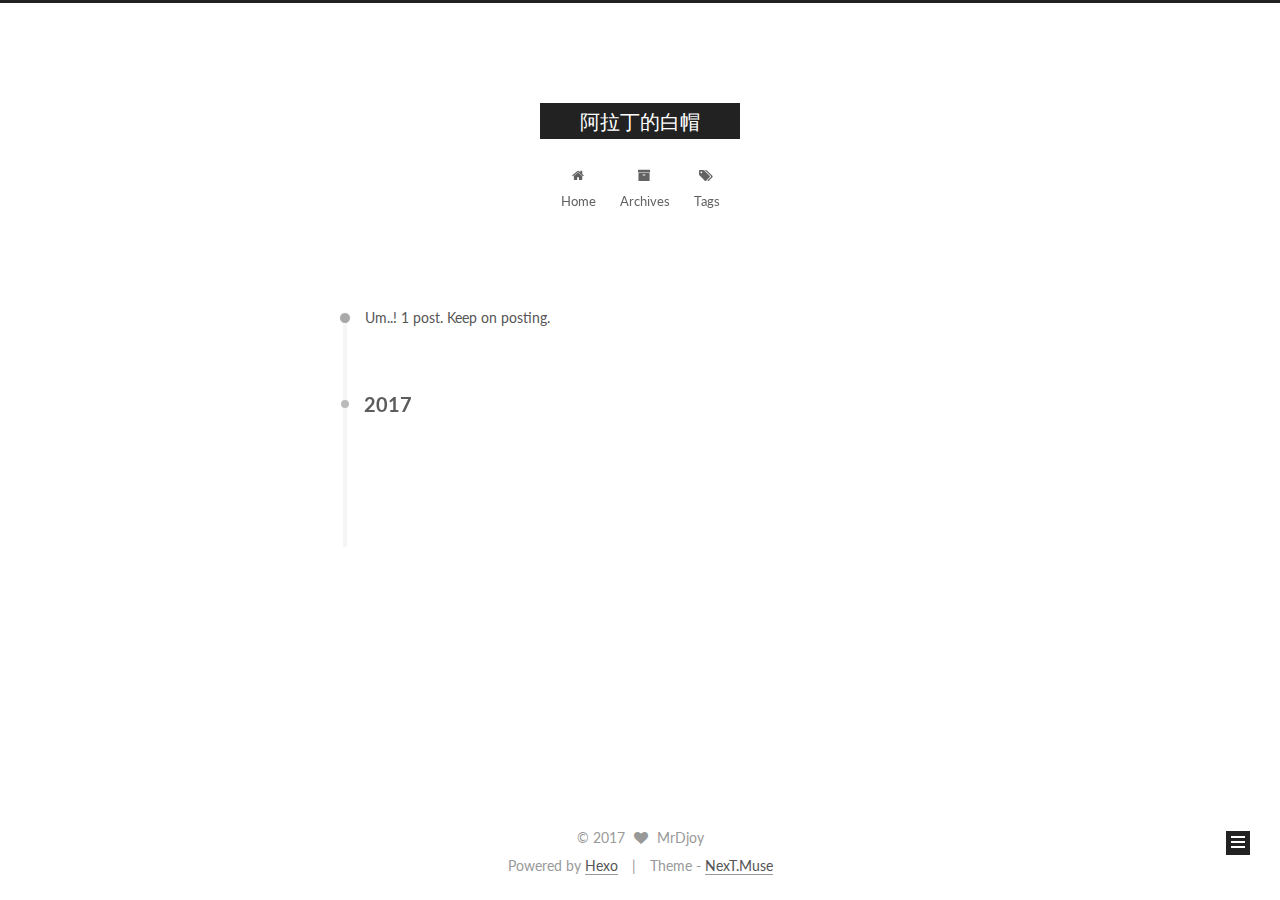
==== commit 6fe5d26b: "Site updated: 2017-06-29 00:15:15" ====
--- a/archives/index.html
+++ b/archives/index.html
@@ -135,7 +135,7 @@
 
 
 
-  <title>アーカイブ | 阿拉丁的白帽</title>
+  <title>Archive | 阿拉丁的白帽</title>
   
 
 
@@ -201,7 +201,7 @@
             
               <i class="menu-item-icon fa fa-fw fa-home"></i> <br />
             
-            ホーム
+            Home
           </a>
         </li>
       
@@ -211,7 +211,7 @@
             
               <i class="menu-item-icon fa fa-fw fa-archive"></i> <br />
             
-            アーカイブ
+            Archives
           </a>
         </li>
       
@@ -221,7 +221,7 @@
             
               <i class="menu-item-icon fa fa-fw fa-tags"></i> <br />
             
-            タグ
+            Tags
           </a>
         </li>
       
@@ -253,7 +253,7 @@
       
         
       
-      うーん! 全 1 ポスト もっと書こう！
+      Um..! 1 post. Keep on posting.
     </span>
 
     
@@ -347,7 +347,7 @@
             <div class="site-state-item site-state-posts">
               <a href="/archives/">
                 <span class="site-state-item-count">1</span>
-                <span class="site-state-item-name">ポスト</span>
+                <span class="site-state-item-name">posts</span>
               </a>
             </div>
           
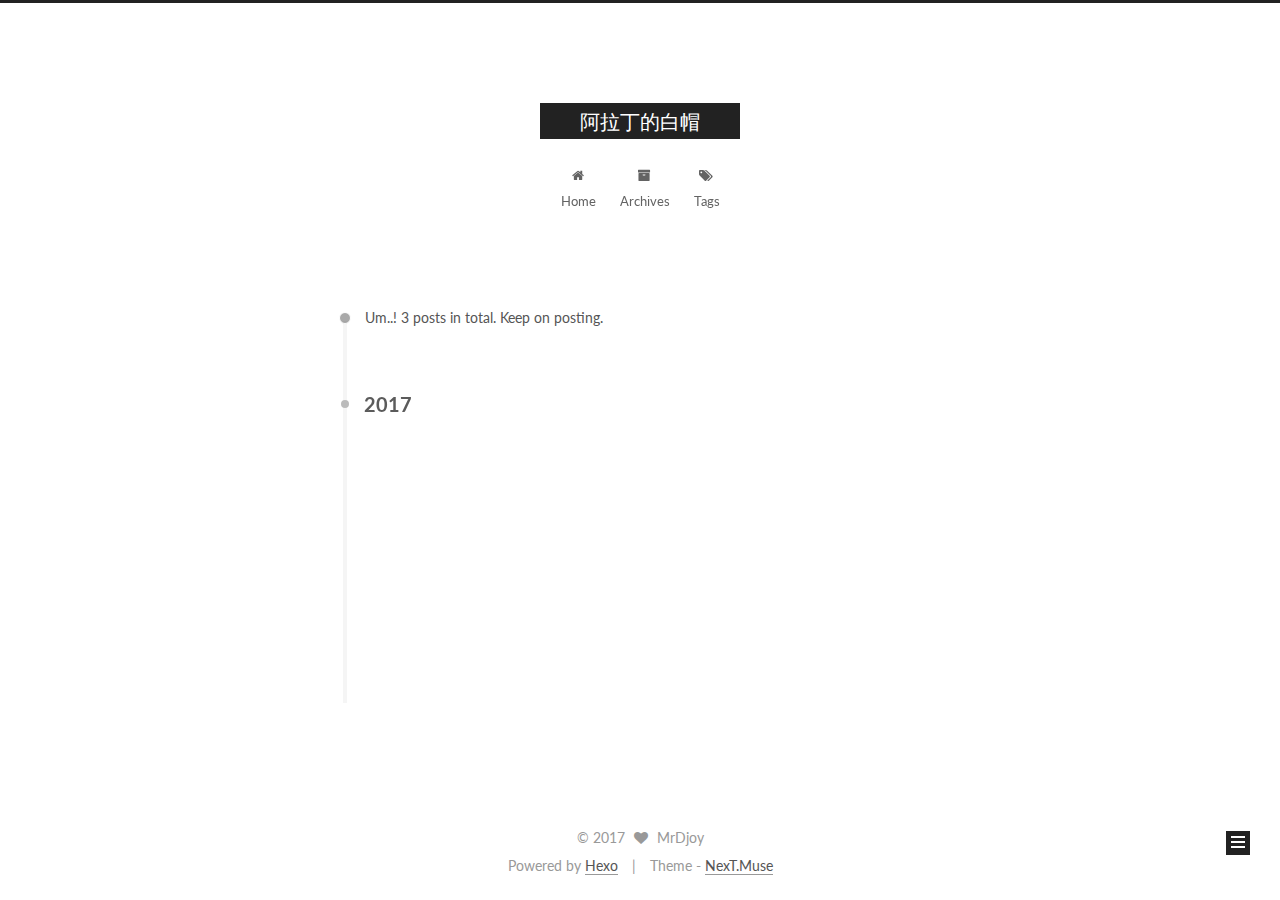
==== commit 9e1e9a21: "Site updated: 2017-07-11 00:27:44" ====
--- a/archives/index.html
+++ b/archives/index.html
@@ -253,7 +253,7 @@
       
         
       
-      Um..! 1 post. Keep on posting.
+      Um..! 3 posts in total. Keep on posting.
     </span>
 
     
@@ -267,6 +267,80 @@
         <div class="collection-title">
           <h2 class="archive-year motion-element" id="archive-year-2017">2017</h2>
         </div>
+      
+      
+
+      
+
+  <article class="post post-type-normal" itemscope itemtype="http://schema.org/Article">
+    <header class="post-header">
+
+      <h2 class="post-title">
+        
+            <a class="post-title-link" href="/2017/07/11/python-keyword/" itemprop="url">
+              
+                <span itemprop="name">Untitled</span>
+              
+            </a>
+        
+      </h2>
+
+      <div class="post-meta">
+        <time class="post-time" itemprop="dateCreated"
+              datetime="2017-07-11T00:20:20+08:00"
+              content="2017-07-11" >
+          07-11
+        </time>
+      </div>
+
+    </header>
+  </article>
+
+
+
+    
+
+      
+      
+      
+
+      
+      
+
+      
+
+  <article class="post post-type-normal" itemscope itemtype="http://schema.org/Article">
+    <header class="post-header">
+
+      <h2 class="post-title">
+        
+            <a class="post-title-link" href="/2017/06/29/XSS防御/" itemprop="url">
+              
+                <span itemprop="name">XSS防御</span>
+              
+            </a>
+        
+      </h2>
+
+      <div class="post-meta">
+        <time class="post-time" itemprop="dateCreated"
+              datetime="2017-06-29T00:30:06+08:00"
+              content="2017-06-29" >
+          06-29
+        </time>
+      </div>
+
+    </header>
+  </article>
+
+
+
+    
+
+      
+      
+      
+
       
       
 
@@ -346,7 +420,7 @@
           
             <div class="site-state-item site-state-posts">
               <a href="/archives/">
-                <span class="site-state-item-count">1</span>
+                <span class="site-state-item-count">3</span>
                 <span class="site-state-item-name">posts</span>
               </a>
             </div>
--- a/css/main.css
+++ b/css/main.css
@@ -1677,7 +1677,7 @@
   width: 4px;
   height: 4px;
   border-radius: 50%;
-  background: #7f78f4;
+  background: #493793;
 }
 .links-of-blogroll {
   font-size: 13px;
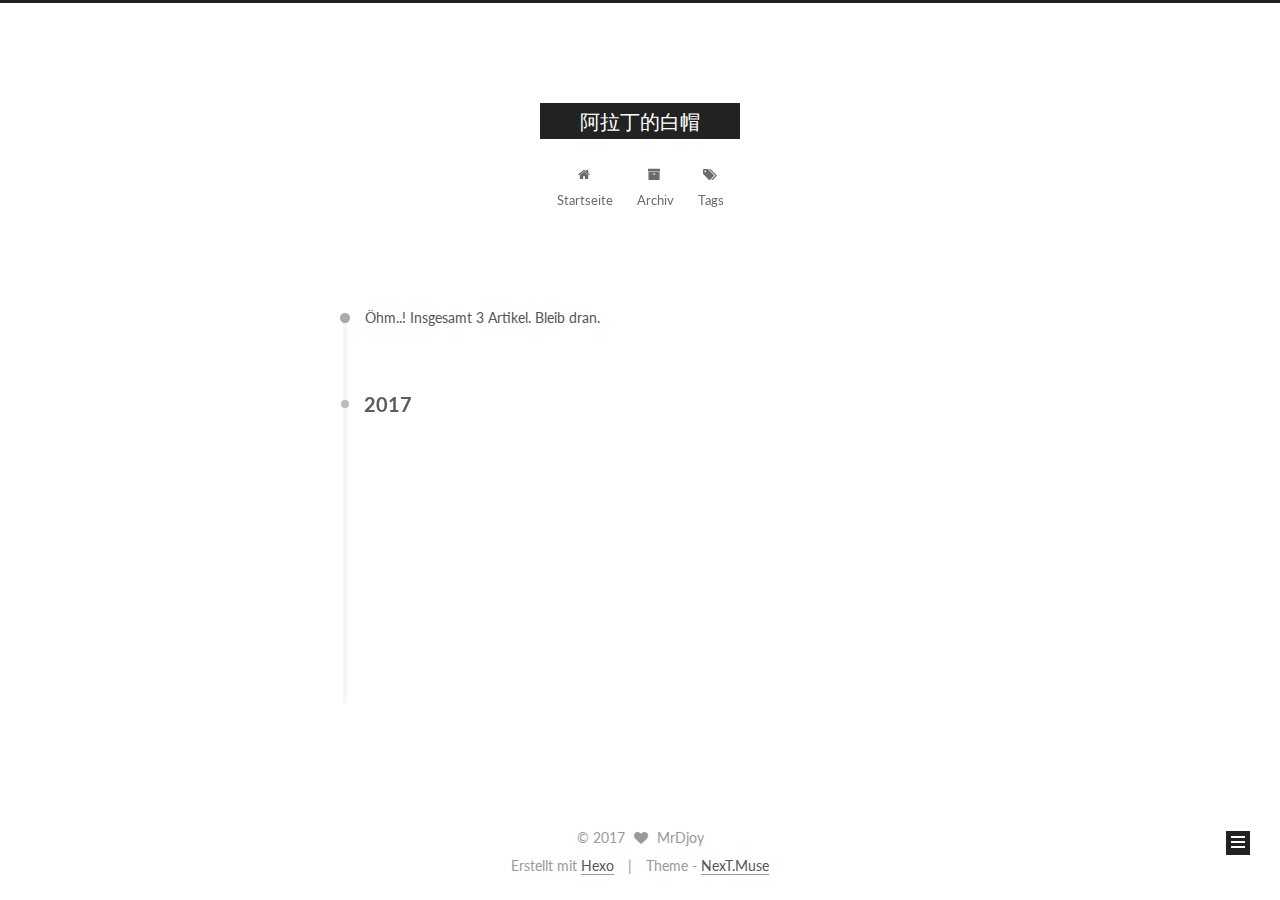
==== commit 14551ae1: "Site updated: 2017-07-11 00:30:55" ====
--- a/archives/index.html
+++ b/archives/index.html
@@ -135,7 +135,7 @@
 
 
 
-  <title>Archive | 阿拉丁的白帽</title>
+  <title>Archiv | 阿拉丁的白帽</title>
   
 
 
@@ -201,7 +201,7 @@
             
               <i class="menu-item-icon fa fa-fw fa-home"></i> <br />
             
-            Home
+            Startseite
           </a>
         </li>
       
@@ -211,7 +211,7 @@
             
               <i class="menu-item-icon fa fa-fw fa-archive"></i> <br />
             
-            Archives
+            Archiv
           </a>
         </li>
       
@@ -253,7 +253,7 @@
       
         
       
-      Um..! 3 posts in total. Keep on posting.
+      Öhm..! Insgesamt 3 Artikel. Bleib dran.
     </span>
 
     
@@ -279,7 +279,7 @@
         
             <a class="post-title-link" href="/2017/07/11/python-keyword/" itemprop="url">
               
-                <span itemprop="name">Untitled</span>
+                <span itemprop="name">python关键字</span>
               
             </a>
         
@@ -287,7 +287,7 @@
 
       <div class="post-meta">
         <time class="post-time" itemprop="dateCreated"
-              datetime="2017-07-11T00:20:20+08:00"
+              datetime="2017-07-11T00:00:00+08:00"
               content="2017-07-11" >
           07-11
         </time>
@@ -421,13 +421,22 @@
             <div class="site-state-item site-state-posts">
               <a href="/archives/">
                 <span class="site-state-item-count">3</span>
-                <span class="site-state-item-name">posts</span>
+                <span class="site-state-item-name">Artikel</span>
               </a>
             </div>
           
 
           
 
+          
+            
+            
+            <div class="site-state-item site-state-tags">
+              
+                <span class="site-state-item-count">2</span>
+                <span class="site-state-item-name">Tags</span>
+              
+            </div>
           
 
         </nav>
@@ -475,7 +484,7 @@
 
 
 <div class="powered-by">
-  Powered by <a class="theme-link" href="https://hexo.io">Hexo</a>
+  Erstellt mit  <a class="theme-link" href="https://hexo.io">Hexo</a>
 </div>
 
 <div class="theme-info">
--- a/css/main.css
+++ b/css/main.css
@@ -1677,7 +1677,7 @@
   width: 4px;
   height: 4px;
   border-radius: 50%;
-  background: #493793;
+  background: #7963d6;
 }
 .links-of-blogroll {
   font-size: 13px;
